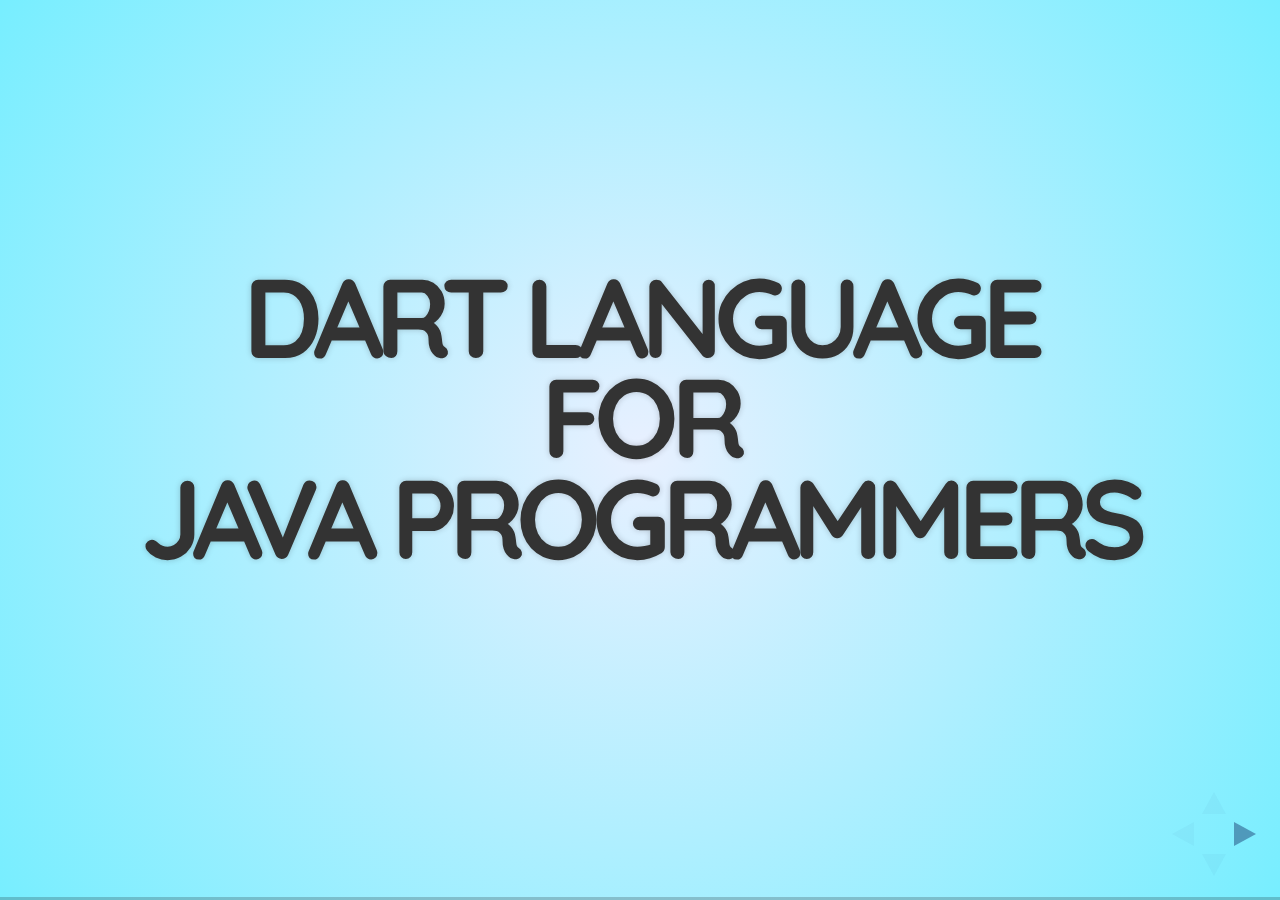
==== Dart-1.0/index.html @ 80631c8d "Group slides in common repository" ====
<!doctype html>
<html lang="en">

	<head>
		<meta charset="utf-8">

		<title>Dart language for Java programmers</title>

		<meta name="description" content="A presentation of the Dart language aimed at Java programmers">
		<meta name="author" content="Philippe Lhoste">

		<meta name="apple-mobile-web-app-capable" content="yes" />
		<meta name="apple-mobile-web-app-status-bar-style" content="black-translucent" />

		<meta name="viewport" content="width=device-width, initial-scale=1.0, maximum-scale=1.0, user-scalable=no">

		<link rel="stylesheet" href="../_Reveal/css/reveal.css">
		<link rel="stylesheet" href="../_Reveal-PLS/sky.css" id="theme">

		<!-- For syntax highlighting -->
		<link rel="stylesheet" href="../_Reveal-PLS/github.css">

		<!-- If the query includes 'print-pdf', use the PDF print sheet -->
		<script>
			document.write( '<link rel="stylesheet" href="../_Reveal/css/print/' + ( window.location.search.match( /print-pdf/gi ) ? 'pdf' : 'paper' ) + '.css" type="text/css" media="print">' );
		</script>

		<!--[if lt IE 9]>
		<script src="../_Reveal/lib/js/html5shiv.js"></script>
		<![endif]-->
	</head>

	<body>

		<div class="reveal">

			<!-- Any section element inside of this container is displayed as a slide -->
			<div class="slides">

<section data-markdown><script type="text/template">
# Dart&nbsp;language<br/>for<br/>Java&nbsp;programmers
</script></section>

				<section>

<section data-markdown><script type="text/template">
## First Contact
</script></section>

<section data-markdown><script type="text/template">
### A sample class
````dart
/** An employee is a Person with an enterprise id, a department and a salary. */
class Employee extends Person implements HasId
{
  String id;
  Department department = Department.ACCOUNTING;
  int salary = Salary.MINIMUM;

  Employee(String name, String id) { this.name = name; this.id = id; }

  @override String getId() { return id; }
  int getSalary() { return salary; }
  Department getDepartment() { return department; }

  Employee setSalary(int salary)
  {
    if (salary < Salary.MINIMUM)
      this.salary = Salary.MINIMUM;
    else
      this.salary = salary;
    return this;
  }
  Employee setDepartment(Department department) { this.department = department; return this; }
  Employee changeSalary(int amount) { setSalary(salary + amount); return this; }

  @override String toString() { return name + " " + salary.toString() + " " + department.toString(); }
}
````
</script></section>

<section data-markdown><script type="text/template">
##### Used as:
````dart
Employee employee = new Employee("John J", "H2G2-42");
employee.setSalary(1500).setDepartment(Department.DEVELOPMENT);
print(employee);
employee.setDepartment(Department.ACCOUNTING).changeSalary(1000);
print(employee);
````
This looks like a Java class, but it is actually Dart code!

But there is more in Dart, we can see a more idiomatic version of this class, less verbose.
</script></section>

<section data-markdown><script type="text/template">
### An idiomatic Dart class
````dart
/// An employee is a [Person] with an enterprise id, a [Department] and a salary.
class Employee extends Person implements HasId
{
  String id;
  Department department;
  int _salary; // Now hidden behind getters and setters

  // id is automatically assigned, name is transmitted to super-class's constructor
  Employee(String name, this.id) : super.named(name);

  // Define getters and setters for salary. Still accessed as e.salary.
  int get salary => _salary;
  set salary(int s) => _salary = s < Salary.MINIMUM ? Salary.MINIMUM : s;
  // This one calls the setter behind the scene!
  void changeSalary(int amount) { salary += amount; }

  // String interpolation
  @override String toString() => "$name $salary $department";
}
````
</script></section>

<section data-markdown><script type="text/template">
##### Used as:
````dart
Employee employeeI = new Employee("John I", "H2G2-42");
employeeI ..salary = 1500 ..department = Department.DEVELOPMENT;
print(employeeI);
employeeI ..department = Department.ACCOUNTING ..changeSalary(1000);
print(employeeI);
````

As you can see, Dart code is smaller, avoiding lot of boilerplate code.
</script></section>

<section data-markdown><script type="text/template">
#### Classes used in the above code
````dart
abstract class HasId { String id; } // Interface definition. Automatically defines the accessors

class Person { final String name; Person.named(this.name); } // Named constructor

class Salary { static const int MINIMUM = 2000; } // Compile-time constant

class Department // Close of a Java enum
{
  final String name;

  static const Department DEVELOPMENT = const Department("development");
  static const Department ACCOUNTING = const Department("accounting");

  const Department(this.name); // Const constructor allows to build compile-time constant objects

  @override String toString() => name;
}
````
</script></section>

				</section>

				<section>

<section data-markdown><script type="text/template">
## Introduction
</script></section>

<section data-markdown><script type="text/template">
#### History
The Dart language has been created by Google in 2011 to help creating structured Web applications.

It aims to address the limitations and frustrations of the JavaScript language.
Its design is strongly inspired by Java with syntax goodies added in.

It just reached the version 1.0 (November 2013), implying a stabilization of syntax and features.
</script></section>

<section data-markdown><script type="text/template">
#### Typing
Dart can be strongly typed, allowing good tool support. It can be run on a specific VM or it can be compiled (or, rather, transcripted) to JavaScript, allowing to run it in any Web browser.

On the VM, it is in *checked mode*, with strong type checking.

Translated to JS, it is in *production mode*, as weakly typed as this language.

The former is faster and allows debugging and checks, like asserts; the latter is faster than pure JavaScript and runs on all browsers. Checked mode (on the VM) allows to make command-line and server-side Dart applications.

Typing is optional, even in checked mode (dynamic typing), giving the advantages of quick development of dynamic languages.
</script></section>

<section data-markdown><script type="text/template">
#### Why these slides?
The [DartLang.org](https://www.dartlang.org/) site offers a nice, detailed tour of the language. Some examples here come from there...

Since Dart took lot of features from Java, I did a shorter tour, skimming over identical features in both languages. I concentrate on the differences and improvements offered by Dart.
</script></section>

<section data-markdown><script type="text/template">
#### Is GWT condemned?
Dart is:

- Created by Google;
- Strongly typed and object-oriented;
- Looking like Java;
- Converted to JavaScript;
- Made to create advanced Web applications.
</script></section>

<section data-markdown><script type="text/template">
##### Dart vs. GWT
The language and goals are close of those of GWT, so GWT developers wondered if the latter will be abandoned in favor of Dart.

Google told that GWT was used inside the company's projects, and unlikely to disappear.

GWT mostly aims at Java programmers not wanting to learn a new language, so Dart covers a different ground.

Note there is a DWT project porting GWT to the Dart language...
</script></section>

<section data-markdown><script type="text/template">
#### Dart popularity

Dart is still a young language, but followed by numerous developers, lot of them contributing packages to the official repository.

Google+ accounts: Dart is followed by 50,000+ persons, Dartisans by nearly 5,000 persons and the French account Dartlang [FR] by nearly 2,000 persons.

GWT uses it for its client relation tracking and Google Elections.
</script></section>

				</section>

				<section>

<section data-markdown><script type="text/template">
## Base syntax,<br/>common ground
</script></section>

<section data-markdown><script type="text/template">
### Comments

Line comments and block comments are identical to Java ones.

No comments...
</script></section>

<section data-markdown><script type="text/template">
### Variable declaration and assignment
````dart
String str = "foo";
int value;
value = 42;
````
Declaration with default value or explicit initialization, assignment, all familiar...
The semi-colons are mandatory.

The difference reside in the list of types. The classical numerical types, booleans, strings, collections, and classes are there.
Array indexes start at 0. Strings are immutable.

Expressions combine them and result in a value. All the classical arithmetic and boolean (binary & logical) operators are usable, with some additional ones detailed later.

Variables can be declared `final`, making them immutable (they cannot be re-assigned).
</script></section>

<section data-markdown><script type="text/template">
### Functions
````dart
int square(int x) { return x * x; }
````
Familiar, again, but there is more in Dart!
</script></section>

<section data-markdown><script type="text/template">
### Conditionals and loops

The full stuff is there: `if` and `else`, `for` loop, `while` and `do ... while`, `switch` and `case`, `break` and `continue` (they can take a label).

Dart also manages exceptions with `try / catch / finally`.
</script></section>

<section data-markdown><script type="text/template">
### Classes and interfaces

Dart use the Java syntax for classes.. They can be abstract. Interfaces are made of function signatures. Classes can implement one or more interfaces and can extend one class. They can use generic types, with same base syntax as Java.

A constructor can call another with `this()` and can call the parent's constructor with `super()`. Constructors are not inherited. They automatically call the parameterless super constructor.
Overridden methods can be marked with the `@override` annotation (lowercase!).

The `static` keyword can be used to make class-scoped variables and functions.
</script></section>

				</section>

				<section>

<section data-markdown><script type="text/template">
## Differences<br/>and improvements
</script></section>

<section data-markdown><script type="text/template">
### Comments

Block comments can be nested.

Dart supports the documentation comments, in the classical `/** ...  */` form, but also as line comments: `/// ...`.

Documentation comments use the Markdown syntax. Square braces [likeThis] can be used to create references to code entities.
</script></section>

<section data-markdown><script type="text/template">
### Variables

In variable declarations, type is optional. It can be replaced with the `var` keyword. Which can itself be replaced with the `final` or `const` keywords. In this case, in checked mode, the variable has an inferred, `dynamic` type. These modifiers can be added before an explicit type: `final` variables can be set only once, `const` variables are compile-time constants. Class-level constants must be declared `static`, ie. they cannot be instance variables.

Style guide recommends to use `var` for local (small scope) variables.

Dart doesn't have visibility keywords (private, protected) but a variable whose name starts with underscore (_) is private to its library.
</script></section>

<section data-markdown><script type="text/template">
### Identifiers

Unlike Java, but like JavaScript, Dart puts all identifiers at the same level: you cannot have a class, a function and a variable with the same name in the same scope.

This means you cannot have function overloading (same name, different parameter list).
</script></section>

				</section>

<section>

<section data-markdown><script type="text/template">
### Types

All types in Dart are classes, extending the `Object` super-class (including `int`, `bool`, etc.). This means that their default value is always `null`.

Dart has some base, built-in types, all with a literal representation.
</script></section>

<section data-markdown><script type="text/template">
#### Numbers

Can be `int` or `double`, both being sub-types of `num`. An `int` literal is a series of digits. Hexadecimal notation is supported. Big ints are supported out of the box (no special type).

Doubles are 64-bit numbers. A `double` literal is made of digits with a decimal point, supporting the scientific notation: `5.4e9`.
</script></section>

<section data-markdown><script type="text/template">
#### Booleans

Have the type `bool`, with literals being `true` or `false`.
Actually, these are the only two objects of this type.

In production mode, all objects can be seen as booleans, but only `true` is true, all other values are false.

In checked mode, using non-booleans where one is expected throws an exception. In production mode, non-booleans are coerced into boolean values.
</script></section>

<section data-markdown><script type="text/template">
#### Strings

Have the `String` type. These are Unicode (UTF-16) strings, literals can be delimited with either single or double quotes, with classical backslash escapes, including Unicode escape sequences.

A `r` (raw) prefix disables escapes and substitutions.

Tripled quotes can delimit multiline strings.
</script></section>

<section data-markdown><script type="text/template">
#### String operations

Adjacent string literals are concatenated. Strings can be concatenated with the `+` operator too. It is safe to compare strings with `==`.

Characters of a string (actually substrings) are accessible by treating them like arrays: `someString[index]`. Read-only: strings are immutable!
</script></section>

<section data-markdown><script type="text/template">
#### String interpolation

Strings literals can reference variables in the form of `$x` (x being a variable name) or `${x}` where x is an expression. These references are replaced at runtime with their value.
</script></section>

<section data-markdown><script type="text/template">
#### String examples

````dart
const NO_ESCAPE = r"Nothing\nCan Escape\u000AFrom Here!\n$notInterpolated";
final String MULTI_LINE = """
<-- Initial newline is ignored.
String interpolation is OK \u2661: $someVariable and ${2 * someVariable / 3}
Final newline is included -->
"""
"This string is added to the previous literal!";
````
</script></section>

<section data-markdown><script type="text/template">
#### Lists

Are extensible arrays, ordered group of objects. They have the same syntax as Java's arrays (0-based, indexing, .length) but literals look like JavaScript:
````dart
var list = [ 1, 3, 5, 7 ];
````
A list declared as
````dart
var list = new List(5);
````
has a fixed size.
</script></section>

<section data-markdown><script type="text/template">
#### Maps

Associate keys and values. Literals and access are in JavaScript style:
````dart
var stuff = { 'a': "one", 'b': "two" };
stuff['c'] = "three";
assert(stuff['d'] == null);
assert(stuff.length == 3);

// Typing a literal with generics
Map<String, Person> people = <String, Person>{};
````
</script></section>

<section data-markdown><script type="text/template">
#### Symbols

Represent operators or identifiers declared in the program, even after minification.

Literals are `#identifier_name`
</script></section>

</section>

<section>

<section data-markdown><script type="text/template">
### Operators

Beside the classical C-like operators, Dart offers some new ones.
</script></section>

<section data-markdown><script type="text/template">
`~/` divides two numbers, returning an integer result.

`as` casts a type to another.
````dart
(somebody as Person).firstName = "John"; // Throws an exception if somebody cannot be cast!
````
`is` is true if the object has the specified type.
````dart
if (somebody is Person) ...
````
`is!` is false if the object has the specified type.
````dart
if (somebody is! Person) alert();
````
</script></section>

<section data-markdown><script type="text/template">
`.` is the classical member access.

`..` is a cascade operator, allowing to perform multiple operations on the members of a single object.
````dart
person..eats("at Joe's")..sleeps("tonight");
````
is equivalent to
````dart
person.eats("at Joe's"); person.sleeps("tonight");
````
without the need to explicitly return `this` on these methods.
</script></section>

<section data-markdown><script type="text/template">
Dart allows to redefine operators for custom types (classes). In this case, the left-hand operand type defines the operator. This allows, for example, to define arithmetic for vector or matrix classes.
See the Class section for details.
</script></section>

</section>

<section>

<section data-markdown><script type="text/template">
### Control flow statements

As seen, the classical control flow statements are supported.
</script></section>

<section data-markdown><script type="text/template">
#### For loop

Beside the numerical `for` loop, `Iterable` classes (`List`, `Set`, etc.) support the `for in` iteration:
````dart
for (var item in collection) { doStuffWith(item); }
````
Iterables also have the `forEach()` method taking a function as parameter. See the Function section.
</script></section>

<section data-markdown><script type="text/template">
#### Assert

The `assert` statement throws an exception (`AssertionError`) if its parameter is false. They work only in checked mode, they are ignored (stripped out) in production mode.
````dart
assert(param != null);
assert(number >= 1 && number <= 100);
````
</script></section>

<section data-markdown><script type="text/template">
#### Switch / case

The `switch` statement compare integers, strings or compile-time constants (of exactly same class) using the `==` operator (must not be overridden).

Each non-empty `case` clause *must* end with a breaking statement, generally `break`, but it can also be `return`, `continue` or `throw`.

Only empty `case` clauses can fall-through. An explicit fall-through can be done with a `continue` statement with a label. A local variable defined in a `case` clause has its scope limited to the clause (no need to enclose it in braces).
</script></section>

<section data-markdown><script type="text/template">
##### Switch / case example
````dart
switch (state)
{
  case 'START':
    state = 'RUNNING';
    break; // OK
  case 'RUNNING':
    run();
    // Error here!
  case 'RUNNING_SPECIAL_CASE':
    var foo = getInformation(); // Local variable with scope limited to this case
    processSpecialCase(foo);
    break;
  case 'SPECIAL1': // OK here
  case 'SPECIAL2':
    manageSpecialCases(state);
    continue toClosed; // Explicit fall-through
toClosed:
  case 'CLOSED':
    dispose();
    return;
  default: // Catch-all clause
    throw "Illegal state!";
}
````
</script></section>

<section data-markdown><script type="text/template">
### Exceptions

Exception mechanism is similar to the one in Java, except there is no checked exceptions: you are not required to catch them.

Dart provides `Exception` and `Error` types (and subtypes) that you can extend but actually you can throw any non-null object as exception!
</script></section>

<section data-markdown><script type="text/template">
##### Exception example
````dart
try
{
  doStuffThrowingExceptions();
}
on IllegalArgumentException catch (e)
{
  // Use the e exception object
}
on IllegalStateException
{
  // When you don't need the object
}
on Exception catch(e)
{
  // Catch all other Exception subtypes
  rethrow; // Let the upper level to catch it
}
catch (any)
{
  // Catch all other objects than could have been thrown
}
````
</script></section>

</section>

<section>

<section data-markdown><script type="text/template">
### Functions

These are important in Dart, and have many syntax goodies.

Base syntax looks like:
````dart
void doStuff(int number) { print("I do stuff with $number."); }
````
In this form, types can be omitted but style guide recommends to put them.

For simple functions, a shorthand syntax is available:
````dart
doStuff(number) => print("I do stuff with $number.");
present(person) => "My name is ${person.name}";
````
Types can be added but style guide recommends to omit them...

There can be only one expression (not a statement) after the `=>`.
Note that void functions still return null, so a call of them is an expression.
</script></section>

<section data-markdown><script type="text/template">
#### Functions (con't)

Dart doesn't have functions with variable number of arguments, but it is easy to replace with a list literal.

As seen, Dart functions cannot be overloaded (same name, different parameters) but its optional parameters features (see below) compensates for this.

All functions return a value. If no return value is specified, it returns a `null`.
</script></section>

<section data-markdown><script type="text/template">
#### Optional parameters

As seen, functions are not polymorphic (no function overloading). You cannot have both `foo(int x)` and `foo(int x, int y)` (nor `foo(String s)`). But functions can have optional parameters after the required ones.

These optional parameters are either positional or named. Both forms accept default values, which must be compile-time constants (defined with `const`).
</script></section>

<section data-markdown><script type="text/template">
#### Named optional parameters
Named optional parameters are defined between soft braces:
````dart
void setFlags({ bool bold, bool hidden }) { ... }
````
and they can have default values:
````dart
void setFlags({ bool bold: false, bool hidden: false }) { ... }
````
They are called as:
````dart
setFlags(bold: true); // bold is true, hidden is false
````
</script></section>

<section data-markdown><script type="text/template">
#### Positional optional parameters

Positional optional parameters are defined between square brackets:
````dart
String build(String one, [ String two, String three ])
{
  String result = "Making $one";
  if (two != null)
  {
    result = "$result with $two";
    if (three != null)
    {
      result = "$result and even with $three";
    }
  }
  return result;
}
````
called as:
````dart
build("First"); // ==> Making First
build("First", "Second"); // ==> Making First with Second
build("First", "Second", "Third"); // ==> Making First with Second and even with Third
````
</script></section>

<section data-markdown><script type="text/template">
#### Positional optional parameters (con't)

Positional parameters can have default values too:
````dart
String build(String one, [ String two = "second one", String three ])
{
  // idem
}
````
</script></section>

<section data-markdown><script type="text/template">
#### main()

All Dart apps have a top-level `main()` function, entry point to the application. It returns `void` and has an optional `List<String>` parameter for command-line arguments.
</script></section>

<section data-markdown><script type="text/template">
#### Functions as first-class objects

Functions are first-class objects, ie. they can be assigned to a variable, passed as function parameter, stored in a collection, etc.

Functions can be defined inside another function. They can be named (declaring a final variable with that name) or anonymous.
</script></section>

<section data-markdown><script type="text/template">
#### First-class objects: example
````dart
void bar({ int x, int y })
{
  toString(v) { return v == null ? '' : v.toString(); }

  if (x != null || y != null)
  {
    print("bar: ${toString(x)} and ${toString(y)}");
  }
}

void jaPrint(String word)
{
  print("ja" + word);
}
var list = [ "I", "am", "a", "robot" ];
list.forEach(jaPrint); // Here is the forEach mentioned above!

var foo = jaPrint;
foo("renaming");

var onTheFly = (message) => "Speak up: ${message.toUpperCase()}!";
print(onTheFly("important sentence"));
````
An anonymous function is made with a parameter list (can be empty), followed by `=>` and an expression.
</script></section>

<section data-markdown><script type="text/template">
#### Lexical closures

A *closure* is a function object that has access to variables in its lexical scope, even when the function is used outside of its original scope.
````dart
Function prefixerMaker(String prefix)
{
  prefixer(String word)
  {
    return prefix + word;
  }
  return prefixer;
}

main()
{
  var prefixer1 = prefixerMaker('ja');
  var prefixer2 = prefixerMaker('doh-');

  assert(prefixer1("pan") == "japan");
  assert(prefixer2("Omer") == "doh-Omer");
}
````
The `prefixer()` closes over the `prefix` parameter, it is associated with its value when it is returned.
</script></section>

<section data-markdown><script type="text/template">
#### Closures over for-loop

Functions can also close over the iteration variables of a for loop, as if they were function parameters.
````dart
var closures = [];
for (int i = 1, j = 100; i < 5; i++, j -= 10)
{
	closures.add((v) => j + i * v);
}
for (var f in closures)
{
	print(f(3));
}
````
Prints out 103, 96, 89, 82
</script></section>

</section>

<section>

<section data-markdown><script type="text/template">
### Classes, interfaces, and more

Functions and data in a class are members of the class and are called *methods* and *instance variables*.

When a class provides a constant constructor, we can create  a compile-time constant instance using `const` instead of `new`.
````dart
var p = const Vector(1, 2);
````
Such constant can be used as default parameter. Their instance is unique:
````dart
var q = const Vector(1, 2);
assert(identical(p, q)); // Same instance
````
</script></section>

<section data-markdown><script type="text/template">
#### Instance variables

As seen, instance variables are always public. But actually, they generate an implicit *getter* method. Non-final instance variables also generate an implicit *setter* method. When needed, these accessors can be overridden.
</script></section>

<section data-markdown><script type="text/template">
#### Constructors

The classical form of constructors is supported:
````dart
class Point
{
  int x;
  int y;

  Point(int x, int y)
  {
    this.x = x;
    this.y = y;
  }
}
````
As in Java, the style guide recommends using `this` only to disambiguate variable names.
</script></section>

<section data-markdown><script type="text/template">
##### Initialization constructors

Since this pattern is very common, Dart made a shortcut for it:
````dart
class Point
{
  int x;
  int y;

  Point(this.x, this.y);
}
````
</script></section>

<section data-markdown><script type="text/template">
##### Constructor overloading

As seen, Dart doesn't allow function overloading, so it provides named constructors for alternatives:
````dart
class Point
{
  int x;
  int y;

  Point(this.x, this.y);

  Point.fromJson(Map json)
  {
    x = json['x'];
    y = json['y'];
  }
}
````
</script></section>

<section data-markdown><script type="text/template">
##### Constructors with init list

A constructor can set instances variables before the constructor body runs, by using an initialization list:
````dart
class Point
{
  int x;
  int y;

  Point(this.x, this.y);

  Point.fromJson(Map json) : x = json['x'], y = json['y']
  {
    otherInit();
  }
}
````
</script></section>

<section data-markdown><script type="text/template">
##### Calling other constructor

A constructor can call its parent's constructor:
````dart
class Point3D extends Point
{
  int z;

  Point3D(int x, int y, int z) : super(x, y)
  {
    this.z = z;
  }
}
````
and can just redirect to another constructor:
````dart
class Point
{
  int x;
  int y;

  Point(this.x, this.y);
  Point.onX(int x) : this(x, 0);
  Point.onY(int y) : this(0, y);
}
````
</script></section>

<section data-markdown><script type="text/template">
##### Const constructors

You can make compile-time constant objects by providing a `const` constructor.
````dart
class FixedPoint
{
  // Instance variables must be final
  final int x, y;

  const FixedPoint(this.x, this.y);

  static final FixedPoint origin = const FixedPoint(0, 0);
}
````

They are created by using `const` instead of `new`.
````dart
var p = const FixedPoint(1, 2);
````
Such constants can be used as default value for optional parameters. Identical constants are the same object:
````dart
var q = const FixedPoint(1, 2);
assert(identical(p, q)); // Same instance
assert(identical(const FixedPoint(0, 0), FixedPoint.origin));
````
</script></section>

<section data-markdown><script type="text/template">
##### Factory constructors

The `factory` keyword allows implementing a constructor that might create a new instance, or might instead return an instance from a cache, an instance of a subtype, etc.
</script></section>

<section data-markdown><script type="text/template">
##### Factory constructor example
````dart
class Logger
{
  final String name;

  // _cache is library-private, thanks to the _ in front of its name.
  static final Map<String, Logger> _cache = <String, Logger>{};

  Logger._internal(this.name);

  factory Logger(String name)
  {
    if (_cache.containsKey(name))
      return _cache[name];

    final logger = new Logger._internal(name);
    _cache[name] = logger;
    return logger;
  }

  void log(String msg) { print(msg); }
}

var logger = new Logger('UI');
logger.log("Something happened!");
````
</script></section>

<section data-markdown><script type="text/template">
#### Methods

As in Java, instance methods can access instance variables and `this`.

Methods cannot be overloaded, but can override an inherited method.
</script></section>

<section data-markdown><script type="text/template">
#### Accessors

As seen, when we access an instance variable, we do it via implicit accessors. They can be made explicit with the `get` and `set` keywords.
````dart
class Product
{
  float price;
}
````
`Product`'s variable is accessed directly:
````dart
product.price = 42;
print("${product.price} €");
````
</script></section>

<section data-markdown><script type="text/template">
#### Accessor definition

If, one day, we must check the value when setting it, or transform it before returning it, it can be done without change to the interface:
````dart
class Product
{
  static const num VAT = 0.196;
  num priceWithoutVAT;

  // Define a new calculated property
  num get price => priceWithoutVAT * (1 + VAT);
  set price(num p) => priceWithoutVAT = p / (1 + VAT);
}
````
and it is still accessed like: `product.price = 42;`

and we can use `product.priceWithoutVAT` too.
So `get` and `set` allows to define a new virtual property (only `get` is needed for a `final` variable).
</script></section>

<section data-markdown><script type="text/template">
#### Implicit interfaces

Actually, Dart doesn't have an `interface` keyword. Every class implicitly defines an interface containing all the instance members of the class (not only methods, but also instance variables, or actually their accessors).
````dart
class Animal
{
  String name;
  Animal(this.name);
  void speak() { print("$name produces a sound!"); }
  static const String type = "animal";
}

class Duck implements Animal
{
  String name; // Must be implemented!
  void speak() { print("$name quacks!"); } // This one too
  // The constructor isn't part of the interface; neither is the const.
}
````
</script></section>

<section data-markdown><script type="text/template">
#### Abstract classes

Like in Java, we can use the `abstract` keyword to define an abstract class that cannot be instantiated.

In an abstract class, instance methods (including getters and setters) can be abstract too, by putting a semi-colon instead of a method body.

Abstract classes with all abstract methods are equivalent to Java's interfaces.
</script></section>

<section data-markdown><script type="text/template">
#### Overridable operators

The following operators are overridable, ie. you can redefine them in a class, allowing to use the operator on instances of this class.
````
<   +   |   []
>   /   ^   []=
<=  ~/  &   ~
>=  *   <<  ==
-   %   >>
````
The corresponding assignment operators (like `+=`) are overridden as well.
</script></section>

<section data-markdown><script type="text/template">
##### Overridable operators example
````dart
class Vector
{
  final num x;
  final num y;

  const Vector(this.x, this.y);

  @override Vector operator +(Vector v) // Add two vectors
  {
    return new Vector(x + v.x, y + v.y);
  }

  @override Vector operator -(Vector v) // Subtract two vectors
  {
    return new Vector(x - v.x, y - v.y);
  }

  @override String toString() => "($x, $y)";
}
````
</script></section>

<section data-markdown><script type="text/template">
##### Overridable operators usage
````dart
final v1 = new Vector(1, 2);
final v2 = new Vector(5, 7);

assert(v1.x == 1 && v1.y == 2);
assert((v1 + v2).x == 6 && (v1 + v2).y == 9);
assert((v2 - v1).x == 4 && (v2 - v1).y == 5);
var subv = new Vector(3.14, 2.71);
subv -= v1;
print("Overridden minus on vector: $subv");
````
</script></section>

<section data-markdown><script type="text/template">
#### Mixins

Mixins are a way to inject behavior into classes without relying on inheritance.

A mixin is a class not extending anything (except `Object`, of course), without declared constructors and without calls to `super`.

A class can use one or several mixins declared after the `with` keyword. Then the methods and variables defined in the mixin(s) become part of the class, as if imported.
</script></section>

<section data-markdown><script type="text/template">
````dart
abstract class NameBrick { String name; } // Mixin. abstract is not mandatory but makes sense...

abstract class HumanNameBrick // Mixin
{
  String firstName, middleName, lastName;

  String get fullName => "$firstName ${middleName == null ? '' : '$middleName '}$lastName";
}

abstract class AddressBrick // Mixin
{
  String addressLine1, addressLine2;
  String postalCode, city, country;

  String get formattedAddress => """
$addressLine1${addressLine2 == null ? '' : '\n$addressLine2'}
$postalCode $city - $country""";
}

abstract class CompanyEntity { String officialId; CompanyEntity(this.officialId); } // Base brick...
````
</script></section>

<section data-markdown><script type="text/template">
````dart
class Company extends CompanyEntity with NameBrick, AddressBrick  // The class must extend another to use a mixin
{
  Company(String officialId, String name) : super(officialId)
  {
    this.name = name;
  }

  @override String toString() => "Company $name (id: $officialId)";
}

class Person extends Object with HumanNameBrick, AddressBrick  // The class to extend can be Object!
{
  Person(String firstName, String lastName)
  {
    this.firstName = firstName;
    this.lastName = lastName;
  }

  @override String toString() => "My name is $lastName, $fullName.";
}
````
</script></section>

<section data-markdown><script type="text/template">
Usage:
````dart
Person p1 = new Person(25, "Demi", "Lees");
p1..addressLine1 = "Hollywood Drive" ..postalCode = "4651"
    ..city = "Los Angeles" ..country = "USA";
Person p2 = new Person(52, "Robert", "Patterson") ..middleName = "Hugh";

print(p1); print(p1.formattedAddress);
print(p2);

Company c = new Company("42-31415", "Roundabout Ltd");
c..addressLine1 = "Muholland Drive" ..postalCode = "4670"
    ..city = "Hollywood" ..country = "USA";
print(c); print(c.formattedAddress);
````
</script></section>

<section data-markdown><script type="text/template">
As you can see, the address is now fully part of both classes.

It favors composition over inheritance: a class can use several mixins, in a "has a" relation instead of "is a", but with a tighter integration than referencing a class: we can use `p1.formattedAddress` directly instead of `p1.address.formattedAddress`, for example.

This addresses the main issue of composition in Java where we have to write lot of boilerplate code to expose the methods of the inner classes as methods of the wrapper class.

Note: a mixin can define and use an abstract method, which is then defined in the class mixing it in.
</script></section>

<section data-markdown><script type="text/template">
#### Static variables and methods

As in Java, static variables (class variables) are useful for class-wide state and constants. They are not initialized until they are used (lazy initialization).

Static methods (class methods) are actually independent of their class (they have no access to `this`) and thus can be replaced with top-level functions.
Static methods can be used as compile-time constants.
</script></section>

<section data-markdown><script type="text/template">
#### Generics

The syntax is similar that the Java one, but the implementation is quite different: generics are always covariant, and they are reified, ie. their type is kept at runtime.
</script></section>

</section>

<section>

<section data-markdown><script type="text/template">
### Libraries

Dart comes with a number of libraries and you can define your own. Actually, every Dart app is a library.
Libraries can be distributed using packages.
</script></section>

<section data-markdown><script type="text/template">
#### Using libraries

The namespace of a library can be used in the scope of another library (or app), by using the `import` directive.

Examples:
````dart
import 'dart:html'; // Used in many Web apps
import 'package:userDefinedLib/utils.dart';
import 'sameFolder.dart';
````
`import` wants a URI specifying the library. All built-in libraries use the special `dart:` scheme. Other libraries can use a file system path or the `package:` scheme. The later specifies libraries provided by a package manager such as the `pub` tool.
</script></section>

<section data-markdown><script type="text/template">
##### Library prefix
To avoid potential conflicts (two libraries using the same identifier), you can specify a prefix on one or both libraries. For example, if you use two libraries defining the very common name `Node`, one can be prefixed:
````dart
import 'package:lib1/lib1.dart';
import 'package:lib2/lib2.dart' as other;

var node1 = new Node(); // Use Node from lib1
var node2 = new other.Node(); // Use Node from lib2
````
</script></section>

<section data-markdown><script type="text/template">
##### Partial library import
You can also import only part of a library:
````dart
import 'package:lib1/lib1.dart' show Node; // Import only Node
import 'package:lib2/lib2.dart' hide Node; // Import everything except Node
````
</script></section>

<section data-markdown><script type="text/template">
#### Defining libraries

To make your own library, you declare it with `library` and specify additional files with `part`.
````dart
library html_soup; // Declare this .dart file is a library named html_soup

import 'dart:hml'; // This library uses the HTML library

part 'parser.dart';
part 'query.dart';

// Main code here
````
In the `parser.dart` and the `query.dart` files:
````dart
part of html_soup;

// Code goes here
````
</script></section>

<section data-markdown><script type="text/template">
##### Library export
You can combine or re-package libraries by re-exporting part or all of them.
Example:
````dart
library foo;
yo() => print('Yo!');

// In another .dart file:
library bar;
import 'foo.dart';
export 'foo.dart' show yo; // Exposes yo() as it was its own

// When using the bar libary
import 'bar.dart';

yo(); // We can use the function defined in foo.dart
````
</script></section>

</section>

<section>

<section data-markdown><script type="text/template">
### Typedef

Functions are objects, of type `Function`. If you want more typing, indicating what are the parameter types and the return type, you need to use a typedef:
````dart
typedef int Comparator(Object a, Object b);
````
Thus, we can specify exactly the kind of function expected in a variable or parameter:
````dart
class SortedStuff
{
  Comparator comparator;

  SortedStuff(this.comparator);
}

int compare(Object a, Object b) => doTheComparison();

main()
{
  SortedStuff stuff = new SortedStuff(compare);
  assert(stuff.comparator is Function); // Still true
  assert(stuff.comparator is Comparator); // More precise
}
````
</script></section>

<section data-markdown><script type="text/template">
### Metadata (annotations)

Dart supports metadata, equivalent to Java's annotations, allowing to add information to code.
Notation is `@metadata` where `metadata` is a constant or a class with a constant constructor.

Dart has three built-in annotations: `@deprecated`, `@override` and `@proxy`.
</script></section>

<section data-markdown><script type="text/template">
#### Metadata creation

You can create your own metadata annotations. For example:
````dart
library todo;

class todo
{
  final String owner;
  final String task;

  const todo(this.owner, this.task);
}
````
Used as:
````dart
import 'todo.dart'

@todo('somebody', 'This should work!')
void muddleAround()
{
  trySomething();
}
````
</script></section>

<section data-markdown><script type="text/template">
#### Metadata usage

Metadata can appear before a library, class, typedef, type parameter, constructor, factory, function, field, parameter, or variable declaration and before an import or export directive.

This metadata can be used via introspection (`mirrors` library).
</script></section>

</section>

<section data-markdown><script type="text/template">
## Conclusion

The creators of the language admit themselves it is a plain old, a bit boring, language: it doesn't have new, exciting features like multiple return values (Lua), syntax sugar to make DSLs (Scala), advanced meta-programming (Nemerle) and similar.

Yet, it builds on a time-proved syntax, familiar to lot of developers, with some goodies to avoid verbosity, nice features like mixins and functions as first-class objects, and so on.

Its original goal to be supported natively in browsers was seen with skepticism, but the conversion to JS is effective, generating fast code!

So it is a very serious candidate for Web app dev., allowing coding in a safer, more robust way with excellent performance.
</script></section>

				<section data-background="BlueMoon.jpg">
					<h1>That's All Folk!</h1>
					<h3>by Philippe Lhoste</h3>
					<br/>
					<p style="text-align: center;">(It was the Dart Slides of the Moon...)</p>
				</section>

				<section>
<section data-markdown><script type="text/template">
Author: Philippe Lhoste &lt;PhiLho(a)GMX.net&gt; http://Phi.Lho.free.fr

Copyright (c) 2013 Philippe Lhoste / PhiLhoSoft
</script></section>

<section data-markdown><script type="text/template">
Playground...

----

# h1
## h2
### h3
#### h4
##### h5
###### h6
</script></section>
<section data-markdown><script type="text/template">
#### Testing highlight.js for Dart
````dart
library stuff;
import 'dart:mirrors';

/// Non-sense, pushing syntax to the limits, to stress syntax highlighter...
/// [Stuff] uses [variable] and [otherVariable] too.
abstract class Stuff extends Animal with NameBrick implements Product, Vector
{
	static int variable = 5, otherVariable = 6, z = 5;
	static var sym = #someSymbol;
	// $ is legal in identifiers, like in Java (and not recommended, like in Java!)
	String a$_ = "foo-${symbolToString(sym)}\"$z bar, and ${addFrenchQuotes('I am French')}";
	String _$b = 'bar\$\'foo${otherVariable * 7}', b_$ = "";
	final String $c_1 = """line one\"""
$variable$otherVariable -#- ${4 * variable / 3} - line two""";
	final String $c_2 = '''One\'''
\u2661 line with Unicode \u000ATwo''';
	static const String d$d = r"d$z.f\" r'm${not interpolation}m';

	/* A constructor /* Non /**/ comment */ Nesting /***/ block /****/ comments! */
	Stuff(this._$b, this.d$d) : super('Natural');
	/** This creates a default [Stuff] object. */
	Stuff.defaultObject() : this(3.14.toString(), 42.toString());

	static String addFrenchQuotes(String input) { return "« $input »"; }
	static String symbolToString(Symbol s) { return MirrorSystem.getName(s); }

	@override toString() => a$_ + d$d;
}
````
</script></section>
				</section>
			</div>

		</div>

		<script src="../_Reveal/lib/js/head.min.js"></script>
		<script src="../_Reveal/js/reveal.js"></script>

		<script>

			// Full list of configuration options available here:
			// https://github.com/hakimel/reveal.js#configuration
			Reveal.initialize({
				width: 1000,
				height: 730,

				controls: true,
				progress: true,
				history: true,
				center: true,

				theme: Reveal.getQueryHash().theme, // available themes are in /css/theme
				transition: Reveal.getQueryHash().transition || 'default', // default/cube/page/concave/zoom/linear/fade/none

				// Parallax scrolling
				// parallaxBackgroundImage: 'https://s3.amazonaws.com/hakim-static/reveal-js/reveal-parallax-1.jpg',
				// parallaxBackgroundSize: '2100px 900px',

				// Optional libraries used to extend on reveal.js
				dependencies: [
					{ src: '../_Reveal/lib/js/classList.js', condition: function() { return !document.body.classList; } },
					{ src: '../_Reveal/plugin/zoom-js/zoom.js', async: true, condition: function() { return !!document.body.classList; } },
					{ src: '../_Reveal/plugin/notes/notes.js', async: true, condition: function() { return !!document.body.classList; } },
					{ src: '../_Reveal/plugin/markdown/marked.js', condition: function() { return !!document.querySelector( '[data-markdown]' ); } },
					{ src: '../_Reveal/plugin/markdown/markdown.js', condition: function() { return !!document.querySelector( '[data-markdown]' ); } },
					{ src: '../_Reveal-PLS/highlight.js', async: true, callback: function() { hljs.initHighlightingOnLoad(); } },
					{ src: '../_Reveal-PLS/java.js', async: true },
					{ src: '../_Reveal-PLS/javascript.js', async: true },
					{ src: '../_Reveal-PLS/dart.js', async: true },
				]
			});

		</script>

	</body>
</html>
---- _Reveal/css/reveal.css ----
/*!
 * reveal.js
 * http://lab.hakim.se/reveal-js
 * MIT licensed
 *
 * Copyright (C) 2015 Hakim El Hattab, http://hakim.se
 */
/*********************************************
 * RESET STYLES
 *********************************************/
html, body, .reveal div, .reveal span, .reveal applet, .reveal object, .reveal iframe, .reveal h1, .reveal h2, .reveal h3, .reveal h4, .reveal h5, .reveal h6, .reveal p, .reveal blockquote, .reveal pre, .reveal a, .reveal abbr, .reveal acronym, .reveal address, .reveal big, .reveal cite, .reveal code, .reveal del, .reveal dfn, .reveal em, .reveal img, .reveal ins, .reveal kbd, .reveal q, .reveal s, .reveal samp, .reveal small, .reveal strike, .reveal strong, .reveal sub, .reveal sup, .reveal tt, .reveal var, .reveal b, .reveal u, .reveal center, .reveal dl, .reveal dt, .reveal dd, .reveal ol, .reveal ul, .reveal li, .reveal fieldset, .reveal form, .reveal label, .reveal legend, .reveal table, .reveal caption, .reveal tbody, .reveal tfoot, .reveal thead, .reveal tr, .reveal th, .reveal td, .reveal article, .reveal aside, .reveal canvas, .reveal details, .reveal embed, .reveal figure, .reveal figcaption, .reveal footer, .reveal header, .reveal hgroup, .reveal menu, .reveal nav, .reveal output, .reveal ruby, .reveal section, .reveal summary, .reveal time, .reveal mark, .reveal audio, video {
  margin: 0;
  padding: 0;
  border: 0;
  font-size: 100%;
  font: inherit;
  vertical-align: baseline; }

.reveal article, .reveal aside, .reveal details, .reveal figcaption, .reveal figure, .reveal footer, .reveal header, .reveal hgroup, .reveal menu, .reveal nav, .reveal section {
  display: block; }

/*********************************************
 * GLOBAL STYLES
 *********************************************/
html, body {
  width: 100%;
  height: 100%;
  overflow: hidden; }

body {
  position: relative;
  line-height: 1;
  background-color: #fff;
  color: #000; }

/*********************************************
 * VIEW FRAGMENTS
 *********************************************/
.reveal .slides section .fragment {
  opacity: 0;
  visibility: hidden;
  -webkit-transition: all 0.2s ease;
          transition: all 0.2s ease; }
  .reveal .slides section .fragment.visible {
    opacity: 1;
    visibility: visible; }

.reveal .slides section .fragment.grow {
  opacity: 1;
  visibility: visible; }
  .reveal .slides section .fragment.grow.visible {
    -webkit-transform: scale(1.3);
        -ms-transform: scale(1.3);
            transform: scale(1.3); }

.reveal .slides section .fragment.shrink {
  opacity: 1;
  visibility: visible; }
  .reveal .slides section .fragment.shrink.visible {
    -webkit-transform: scale(0.7);
        -ms-transform: scale(0.7);
            transform: scale(0.7); }

.reveal .slides section .fragment.zoom-in {
  -webkit-transform: scale(0.1);
      -ms-transform: scale(0.1);
          transform: scale(0.1); }
  .reveal .slides section .fragment.zoom-in.visible {
    -webkit-transform: none;
        -ms-transform: none;
            transform: none; }

.reveal .slides section .fragment.fade-out {
  opacity: 1;
  visibility: visible; }
  .reveal .slides section .fragment.fade-out.visible {
    opacity: 0;
    visibility: hidden; }

.reveal .slides section .fragment.semi-fade-out {
  opacity: 1;
  visibility: visible; }
  .reveal .slides section .fragment.semi-fade-out.visible {
    opacity: 0.5;
    visibility: visible; }

.reveal .slides section .fragment.strike {
  opacity: 1; }
  .reveal .slides section .fragment.strike.visible {
    text-decoration: line-through; }

.reveal .slides section .fragment.current-visible {
  opacity: 0;
  visibility: hidden; }
  .reveal .slides section .fragment.current-visible.current-fragment {
    opacity: 1;
    visibility: visible; }

.reveal .slides section .fragment.highlight-red, .reveal .slides section .fragment.highlight-current-red, .reveal .slides section .fragment.highlight-green, .reveal .slides section .fragment.highlight-current-green, .reveal .slides section .fragment.highlight-blue, .reveal .slides section .fragment.highlight-current-blue {
  opacity: 1;
  visibility: visible; }

.reveal .slides section .fragment.highlight-red.visible {
  color: #ff2c2d; }

.reveal .slides section .fragment.highlight-green.visible {
  color: #17ff2e; }

.reveal .slides section .fragment.highlight-blue.visible {
  color: #1b91ff; }

.reveal .slides section .fragment.highlight-current-red.current-fragment {
  color: #ff2c2d; }

.reveal .slides section .fragment.highlight-current-green.current-fragment {
  color: #17ff2e; }

.reveal .slides section .fragment.highlight-current-blue.current-fragment {
  color: #1b91ff; }

/*********************************************
 * DEFAULT ELEMENT STYLES
 *********************************************/
/* Fixes issue in Chrome where italic fonts did not appear when printing to PDF */
.reveal:after {
  content: '';
  font-style: italic; }

.reveal iframe {
  z-index: 1; }

/** Prevents layering issues in certain browser/transition combinations */
.reveal a {
  position: relative; }

.reveal .stretch {
  max-width: none;
  max-height: none; }

.reveal pre.stretch code {
  height: 100%;
  max-height: 100%;
  -moz-box-sizing: border-box;
       box-sizing: border-box; }

/*********************************************
 * CONTROLS
 *********************************************/
.reveal .controls {
  display: none;
  position: fixed;
  width: 110px;
  height: 110px;
  z-index: 30;
  right: 10px;
  bottom: 10px;
  -webkit-user-select: none; }

.reveal .controls div {
  position: absolute;
  opacity: 0.05;
  width: 0;
  height: 0;
  border: 12px solid transparent;
  -webkit-transform: scale(0.9999);
      -ms-transform: scale(0.9999);
          transform: scale(0.9999);
  -webkit-transition: all 0.2s ease;
          transition: all 0.2s ease;
  -webkit-tap-highlight-color: rgba(0, 0, 0, 0); }

.reveal .controls div.enabled {
  opacity: 0.7;
  cursor: pointer; }

.reveal .controls div.enabled:active {
  margin-top: 1px; }

.reveal .controls div.navigate-left {
  top: 42px;
  border-right-width: 22px;
  border-right-color: #000; }

.reveal .controls div.navigate-left.fragmented {
  opacity: 0.3; }

.reveal .controls div.navigate-right {
  left: 74px;
  top: 42px;
  border-left-width: 22px;
  border-left-color: #000; }

.reveal .controls div.navigate-right.fragmented {
  opacity: 0.3; }

.reveal .controls div.navigate-up {
  left: 42px;
  border-bottom-width: 22px;
  border-bottom-color: #000; }

.reveal .controls div.navigate-up.fragmented {
  opacity: 0.3; }

.reveal .controls div.navigate-down {
  left: 42px;
  top: 74px;
  border-top-width: 22px;
  border-top-color: #000; }

.reveal .controls div.navigate-down.fragmented {
  opacity: 0.3; }

/*********************************************
 * PROGRESS BAR
 *********************************************/
.reveal .progress {
  position: fixed;
  display: none;
  height: 3px;
  width: 100%;
  bottom: 0;
  left: 0;
  z-index: 10;
  background-color: rgba(0, 0, 0, 0.2); }

.reveal .progress:after {
  content: '';
  display: block;
  position: absolute;
  height: 20px;
  width: 100%;
  top: -20px; }

.reveal .progress span {
  display: block;
  height: 100%;
  width: 0px;
  background-color: #000;
  -webkit-transition: width 800ms cubic-bezier(0.26, 0.86, 0.44, 0.985);
          transition: width 800ms cubic-bezier(0.26, 0.86, 0.44, 0.985); }

/*********************************************
 * SLIDE NUMBER
 *********************************************/
.reveal .slide-number {
  position: fixed;
  display: block;
  right: 15px;
  bottom: 15px;
  opacity: 0.5;
  z-index: 31;
  font-size: 12px; }

/*********************************************
 * SLIDES
 *********************************************/
.reveal {
  position: relative;
  width: 100%;
  height: 100%;
  overflow: hidden;
  -ms-touch-action: none;
      touch-action: none; }

.reveal .slides {
  position: absolute;
  width: 100%;
  height: 100%;
  top: 0;
  right: 0;
  bottom: 0;
  left: 0;
  margin: auto;
  overflow: visible;
  z-index: 1;
  text-align: center;
  -webkit-perspective: 600px;
          perspective: 600px;
  -webkit-perspective-origin: 50% 40%;
          perspective-origin: 50% 40%; }

.reveal .slides > section {
  -ms-perspective: 600px; }

.reveal .slides > section, .reveal .slides > section > section {
  display: none;
  position: absolute;
  width: 100%;
  padding: 20px 0px;
  z-index: 10;
  -webkit-transform-style: preserve-3d;
          transform-style: preserve-3d;
  -webkit-transition: -webkit-transform-origin 800ms cubic-bezier(0.26, 0.86, 0.44, 0.985), -webkit-transform 800ms cubic-bezier(0.26, 0.86, 0.44, 0.985), visibility 800ms cubic-bezier(0.26, 0.86, 0.44, 0.985), opacity 800ms cubic-bezier(0.26, 0.86, 0.44, 0.985);
          transition: -ms-transform-origin 800ms cubic-bezier(0.26, 0.86, 0.44, 0.985), transform 800ms cubic-bezier(0.26, 0.86, 0.44, 0.985), visibility 800ms cubic-bezier(0.26, 0.86, 0.44, 0.985), opacity 800ms cubic-bezier(0.26, 0.86, 0.44, 0.985);
          transition: transform-origin 800ms cubic-bezier(0.26, 0.86, 0.44, 0.985), transform 800ms cubic-bezier(0.26, 0.86, 0.44, 0.985), visibility 800ms cubic-bezier(0.26, 0.86, 0.44, 0.985), opacity 800ms cubic-bezier(0.26, 0.86, 0.44, 0.985); }

/* Global transition speed settings */
.reveal[data-transition-speed="fast"] .slides section {
  -webkit-transition-duration: 400ms;
          transition-duration: 400ms; }

.reveal[data-transition-speed="slow"] .slides section {
  -webkit-transition-duration: 1200ms;
          transition-duration: 1200ms; }

/* Slide-specific transition speed overrides */
.reveal .slides section[data-transition-speed="fast"] {
  -webkit-transition-duration: 400ms;
          transition-duration: 400ms; }

.reveal .slides section[data-transition-speed="slow"] {
  -webkit-transition-duration: 1200ms;
          transition-duration: 1200ms; }

.reveal .slides > section.stack {
  padding-top: 0;
  padding-bottom: 0; }

.reveal .slides > section.present, .reveal .slides > section > section.present {
  display: block;
  z-index: 11;
  opacity: 1; }

.reveal.center, .reveal.center .slides, .reveal.center .slides section {
  min-height: 0 !important; }

/* Don't allow interaction with invisible slides */
.reveal .slides > section.future, .reveal .slides > section > section.future, .reveal .slides > section.past, .reveal .slides > section > section.past {
  pointer-events: none; }

.reveal.overview .slides > section, .reveal.overview .slides > section > section {
  pointer-events: auto; }

.reveal .slides > section.past, .reveal .slides > section.future, .reveal .slides > section > section.past, .reveal .slides > section > section.future {
  opacity: 0; }

/*********************************************
 * Mixins for readability of transitions
 *********************************************/
/*********************************************
 * SLIDE TRANSITION
 * Aliased 'linear' for backwards compatibility
 *********************************************/
.reveal.slide section {
  -webkit-backface-visibility: hidden;
          backface-visibility: hidden; }

.reveal .slides > section[data-transition=slide].past, .reveal .slides > section[data-transition~=slide-out].past, .reveal.slide .slides > section:not([data-transition]).past {
  -webkit-transform: translate(-150%, 0);
      -ms-transform: translate(-150%, 0);
          transform: translate(-150%, 0); }

.reveal .slides > section[data-transition=slide].future, .reveal .slides > section[data-transition~=slide-in].future, .reveal.slide .slides > section:not([data-transition]).future {
  -webkit-transform: translate(150%, 0);
      -ms-transform: translate(150%, 0);
          transform: translate(150%, 0); }

.reveal .slides > section > section[data-transition=slide].past, .reveal .slides > section > section[data-transition~=slide-out].past, .reveal.slide .slides > section > section:not([data-transition]).past {
  -webkit-transform: translate(0, -150%);
      -ms-transform: translate(0, -150%);
          transform: translate(0, -150%); }

.reveal .slides > section > section[data-transition=slide].future, .reveal .slides > section > section[data-transition~=slide-in].future, .reveal.slide .slides > section > section:not([data-transition]).future {
  -webkit-transform: translate(0, 150%);
      -ms-transform: translate(0, 150%);
          transform: translate(0, 150%); }

.reveal.linear section {
  -webkit-backface-visibility: hidden;
          backface-visibility: hidden; }

.reveal .slides > section[data-transition=linear].past, .reveal .slides > section[data-transition~=linear-out].past, .reveal.linear .slides > section:not([data-transition]).past {
  -webkit-transform: translate(-150%, 0);
      -ms-transform: translate(-150%, 0);
          transform: translate(-150%, 0); }

.reveal .slides > section[data-transition=linear].future, .reveal .slides > section[data-transition~=linear-in].future, .reveal.linear .slides > section:not([data-transition]).future {
  -webkit-transform: translate(150%, 0);
      -ms-transform: translate(150%, 0);
          transform: translate(150%, 0); }

.reveal .slides > section > section[data-transition=linear].past, .reveal .slides > section > section[data-transition~=linear-out].past, .reveal.linear .slides > section > section:not([data-transition]).past {
  -webkit-transform: translate(0, -150%);
      -ms-transform: translate(0, -150%);
          transform: translate(0, -150%); }

.reveal .slides > section > section[data-transition=linear].future, .reveal .slides > section > section[data-transition~=linear-in].future, .reveal.linear .slides > section > section:not([data-transition]).future {
  -webkit-transform: translate(0, 150%);
      -ms-transform: translate(0, 150%);
          transform: translate(0, 150%); }

/*********************************************
 * CONVEX TRANSITION
 * Aliased 'default' for backwards compatibility
 *********************************************/
.reveal .slides > section[data-transition=default].past, .reveal .slides > section[data-transition~=default-out].past, .reveal.default .slides > section:not([data-transition]).past {
  -webkit-transform: translate3d(-100%, 0, 0) rotateY(-90deg) translate3d(-100%, 0, 0);
          transform: translate3d(-100%, 0, 0) rotateY(-90deg) translate3d(-100%, 0, 0); }

.reveal .slides > section[data-transition=default].future, .reveal .slides > section[data-transition~=default-in].future, .reveal.default .slides > section:not([data-transition]).future {
  -webkit-transform: translate3d(100%, 0, 0) rotateY(90deg) translate3d(100%, 0, 0);
          transform: translate3d(100%, 0, 0) rotateY(90deg) translate3d(100%, 0, 0); }

.reveal .slides > section > section[data-transition=default].past, .reveal .slides > section > section[data-transition~=default-out].past, .reveal.default .slides > section > section:not([data-transition]).past {
  -webkit-transform: translate3d(0, -300px, 0) rotateX(70deg) translate3d(0, -300px, 0);
          transform: translate3d(0, -300px, 0) rotateX(70deg) translate3d(0, -300px, 0); }

.reveal .slides > section > section[data-transition=default].future, .reveal .slides > section > section[data-transition~=default-in].future, .reveal.default .slides > section > section:not([data-transition]).future {
  -webkit-transform: translate3d(0, 300px, 0) rotateX(-70deg) translate3d(0, 300px, 0);
          transform: translate3d(0, 300px, 0) rotateX(-70deg) translate3d(0, 300px, 0); }

.reveal .slides > section[data-transition=convex].past, .reveal .slides > section[data-transition~=convex-out].past, .reveal.convex .slides > section:not([data-transition]).past {
  -webkit-transform: translate3d(-100%, 0, 0) rotateY(-90deg) translate3d(-100%, 0, 0);
          transform: translate3d(-100%, 0, 0) rotateY(-90deg) translate3d(-100%, 0, 0); }

.reveal .slides > section[data-transition=convex].future, .reveal .slides > section[data-transition~=convex-in].future, .reveal.convex .slides > section:not([data-transition]).future {
  -webkit-transform: translate3d(100%, 0, 0) rotateY(90deg) translate3d(100%, 0, 0);
          transform: translate3d(100%, 0, 0) rotateY(90deg) translate3d(100%, 0, 0); }

.reveal .slides > section > section[data-transition=convex].past, .reveal .slides > section > section[data-transition~=convex-out].past, .reveal.convex .slides > section > section:not([data-transition]).past {
  -webkit-transform: translate3d(0, -300px, 0) rotateX(70deg) translate3d(0, -300px, 0);
          transform: translate3d(0, -300px, 0) rotateX(70deg) translate3d(0, -300px, 0); }

.reveal .slides > section > section[data-transition=convex].future, .reveal .slides > section > section[data-transition~=convex-in].future, .reveal.convex .slides > section > section:not([data-transition]).future {
  -webkit-transform: translate3d(0, 300px, 0) rotateX(-70deg) translate3d(0, 300px, 0);
          transform: translate3d(0, 300px, 0) rotateX(-70deg) translate3d(0, 300px, 0); }

/*********************************************
 * CONCAVE TRANSITION
 *********************************************/
.reveal .slides > section[data-transition=concave].past, .reveal .slides > section[data-transition~=concave-out].past, .reveal.concave .slides > section:not([data-transition]).past {
  -webkit-transform: translate3d(-100%, 0, 0) rotateY(90deg) translate3d(-100%, 0, 0);
          transform: translate3d(-100%, 0, 0) rotateY(90deg) translate3d(-100%, 0, 0); }

.reveal .slides > section[data-transition=concave].future, .reveal .slides > section[data-transition~=concave-in].future, .reveal.concave .slides > section:not([data-transition]).future {
  -webkit-transform: translate3d(100%, 0, 0) rotateY(-90deg) translate3d(100%, 0, 0);
          transform: translate3d(100%, 0, 0) rotateY(-90deg) translate3d(100%, 0, 0); }

.reveal .slides > section > section[data-transition=concave].past, .reveal .slides > section > section[data-transition~=concave-out].past, .reveal.concave .slides > section > section:not([data-transition]).past {
  -webkit-transform: translate3d(0, -80%, 0) rotateX(-70deg) translate3d(0, -80%, 0);
          transform: translate3d(0, -80%, 0) rotateX(-70deg) translate3d(0, -80%, 0); }

.reveal .slides > section > section[data-transition=concave].future, .reveal .slides > section > section[data-transition~=concave-in].future, .reveal.concave .slides > section > section:not([data-transition]).future {
  -webkit-transform: translate3d(0, 80%, 0) rotateX(70deg) translate3d(0, 80%, 0);
          transform: translate3d(0, 80%, 0) rotateX(70deg) translate3d(0, 80%, 0); }

/*********************************************
 * ZOOM TRANSITION
 *********************************************/
.reveal .slides > section[data-transition=zoom], .reveal.zoom .slides > section:not([data-transition]) {
  -webkit-transition-timing-function: ease;
          transition-timing-function: ease; }

.reveal .slides > section[data-transition=zoom].past, .reveal .slides > section[data-transition~=zoom-out].past, .reveal.zoom .slides > section:not([data-transition]).past {
  visibility: hidden;
  -webkit-transform: scale(16);
      -ms-transform: scale(16);
          transform: scale(16); }

.reveal .slides > section[data-transition=zoom].future, .reveal .slides > section[data-transition~=zoom-in].future, .reveal.zoom .slides > section:not([data-transition]).future {
  visibility: hidden;
  -webkit-transform: scale(0.2);
      -ms-transform: scale(0.2);
          transform: scale(0.2); }

.reveal .slides > section > section[data-transition=zoom].past, .reveal .slides > section > section[data-transition~=zoom-out].past, .reveal.zoom .slides > section > section:not([data-transition]).past {
  -webkit-transform: translate(0, -150%);
      -ms-transform: translate(0, -150%);
          transform: translate(0, -150%); }

.reveal .slides > section > section[data-transition=zoom].future, .reveal .slides > section > section[data-transition~=zoom-in].future, .reveal.zoom .slides > section > section:not([data-transition]).future {
  -webkit-transform: translate(0, 150%);
      -ms-transform: translate(0, 150%);
          transform: translate(0, 150%); }

/*********************************************
 * CUBE TRANSITION
 *********************************************/
.reveal.cube .slides {
  -webkit-perspective: 1300px;
          perspective: 1300px; }

.reveal.cube .slides section {
  padding: 30px;
  min-height: 700px;
  -webkit-backface-visibility: hidden;
          backface-visibility: hidden;
  -moz-box-sizing: border-box;
       box-sizing: border-box; }

.reveal.center.cube .slides section {
  min-height: 0; }

.reveal.cube .slides section:not(.stack):before {
  content: '';
  position: absolute;
  display: block;
  width: 100%;
  height: 100%;
  left: 0;
  top: 0;
  background: rgba(0, 0, 0, 0.1);
  border-radius: 4px;
  -webkit-transform: translateZ(-20px);
          transform: translateZ(-20px); }

.reveal.cube .slides section:not(.stack):after {
  content: '';
  position: absolute;
  display: block;
  width: 90%;
  height: 30px;
  left: 5%;
  bottom: 0;
  background: none;
  z-index: 1;
  border-radius: 4px;
  box-shadow: 0px 95px 25px rgba(0, 0, 0, 0.2);
  -webkit-transform: translateZ(-90px) rotateX(65deg);
          transform: translateZ(-90px) rotateX(65deg); }

.reveal.cube .slides > section.stack {
  padding: 0;
  background: none; }

.reveal.cube .slides > section.past {
  -webkit-transform-origin: 100% 0%;
      -ms-transform-origin: 100% 0%;
          transform-origin: 100% 0%;
  -webkit-transform: translate3d(-100%, 0, 0) rotateY(-90deg);
          transform: translate3d(-100%, 0, 0) rotateY(-90deg); }

.reveal.cube .slides > section.future {
  -webkit-transform-origin: 0% 0%;
      -ms-transform-origin: 0% 0%;
          transform-origin: 0% 0%;
  -webkit-transform: translate3d(100%, 0, 0) rotateY(90deg);
          transform: translate3d(100%, 0, 0) rotateY(90deg); }

.reveal.cube .slides > section > section.past {
  -webkit-transform-origin: 0% 100%;
      -ms-transform-origin: 0% 100%;
          transform-origin: 0% 100%;
  -webkit-transform: translate3d(0, -100%, 0) rotateX(90deg);
          transform: translate3d(0, -100%, 0) rotateX(90deg); }

.reveal.cube .slides > section > section.future {
  -webkit-transform-origin: 0% 0%;
      -ms-transform-origin: 0% 0%;
          transform-origin: 0% 0%;
  -webkit-transform: translate3d(0, 100%, 0) rotateX(-90deg);
          transform: translate3d(0, 100%, 0) rotateX(-90deg); }

/*********************************************
 * PAGE TRANSITION
 *********************************************/
.reveal.page .slides {
  -webkit-perspective-origin: 0% 50%;
          perspective-origin: 0% 50%;
  -webkit-perspective: 3000px;
          perspective: 3000px; }

.reveal.page .slides section {
  padding: 30px;
  min-height: 700px;
  -moz-box-sizing: border-box;
       box-sizing: border-box; }

.reveal.page .slides section.past {
  z-index: 12; }

.reveal.page .slides section:not(.stack):before {
  content: '';
  position: absolute;
  display: block;
  width: 100%;
  height: 100%;
  left: 0;
  top: 0;
  background: rgba(0, 0, 0, 0.1);
  -webkit-transform: translateZ(-20px);
          transform: translateZ(-20px); }

.reveal.page .slides section:not(.stack):after {
  content: '';
  position: absolute;
  display: block;
  width: 90%;
  height: 30px;
  left: 5%;
  bottom: 0;
  background: none;
  z-index: 1;
  border-radius: 4px;
  box-shadow: 0px 95px 25px rgba(0, 0, 0, 0.2);
  -webkit-transform: translateZ(-90px) rotateX(65deg); }

.reveal.page .slides > section.stack {
  padding: 0;
  background: none; }

.reveal.page .slides > section.past {
  -webkit-transform-origin: 0% 0%;
      -ms-transform-origin: 0% 0%;
          transform-origin: 0% 0%;
  -webkit-transform: translate3d(-40%, 0, 0) rotateY(-80deg);
          transform: translate3d(-40%, 0, 0) rotateY(-80deg); }

.reveal.page .slides > section.future {
  -webkit-transform-origin: 100% 0%;
      -ms-transform-origin: 100% 0%;
          transform-origin: 100% 0%;
  -webkit-transform: translate3d(0, 0, 0);
          transform: translate3d(0, 0, 0); }

.reveal.page .slides > section > section.past {
  -webkit-transform-origin: 0% 0%;
      -ms-transform-origin: 0% 0%;
          transform-origin: 0% 0%;
  -webkit-transform: translate3d(0, -40%, 0) rotateX(80deg);
          transform: translate3d(0, -40%, 0) rotateX(80deg); }

.reveal.page .slides > section > section.future {
  -webkit-transform-origin: 0% 100%;
      -ms-transform-origin: 0% 100%;
          transform-origin: 0% 100%;
  -webkit-transform: translate3d(0, 0, 0);
          transform: translate3d(0, 0, 0); }

/*********************************************
 * FADE TRANSITION
 *********************************************/
.reveal .slides section[data-transition=fade], .reveal.fade .slides section:not([data-transition]), .reveal.fade .slides > section > section:not([data-transition]) {
  -webkit-transform: none;
      -ms-transform: none;
          transform: none;
  -webkit-transition: opacity 0.5s;
          transition: opacity 0.5s; }

.reveal.fade.overview .slides section, .reveal.fade.overview .slides > section > section {
  -webkit-transition: none;
          transition: none; }

/*********************************************
 * NO TRANSITION
 *********************************************/
.reveal .slides > section[data-transition=none], .reveal.none .slides > section:not([data-transition]) {
  -webkit-transform: none;
      -ms-transform: none;
          transform: none;
  -webkit-transition: none;
          transition: none; }

/*********************************************
 * PAUSED MODE
 *********************************************/
.reveal .pause-overlay {
  position: absolute;
  top: 0;
  left: 0;
  width: 100%;
  height: 100%;
  background: black;
  visibility: hidden;
  opacity: 0;
  z-index: 100;
  -webkit-transition: all 1s ease;
          transition: all 1s ease; }

.reveal.paused .pause-overlay {
  visibility: visible;
  opacity: 1; }

/*********************************************
 * FALLBACK
 *********************************************/
.no-transforms {
  overflow-y: auto; }

.no-transforms .reveal .slides {
  position: relative;
  width: 80%;
  height: auto !important;
  top: 0;
  left: 50%;
  margin: 0;
  text-align: center; }

.no-transforms .reveal .controls, .no-transforms .reveal .progress {
  display: none !important; }

.no-transforms .reveal .slides section {
  display: block !important;
  opacity: 1 !important;
  position: relative !important;
  height: auto;
  min-height: 0;
  top: 0;
  left: -50%;
  margin: 70px 0;
  -webkit-transform: none;
      -ms-transform: none;
          transform: none; }

.no-transforms .reveal .slides section section {
  left: 0; }

.reveal .no-transition, .reveal .no-transition * {
  -webkit-transition: none !important;
          transition: none !important; }

/*********************************************
 * PER-SLIDE BACKGROUNDS
 *********************************************/
.reveal .backgrounds {
  position: absolute;
  width: 100%;
  height: 100%;
  top: 0;
  left: 0;
  -webkit-perspective: 600px;
          perspective: 600px; }

.reveal .slide-background {
  display: none;
  position: absolute;
  width: 100%;
  height: 100%;
  opacity: 0;
  visibility: hidden;
  background-color: rgba(0, 0, 0, 0);
  background-position: 50% 50%;
  background-repeat: no-repeat;
  background-size: cover;
  -webkit-transition: all 800ms cubic-bezier(0.26, 0.86, 0.44, 0.985);
          transition: all 800ms cubic-bezier(0.26, 0.86, 0.44, 0.985); }

.reveal .slide-background.stack {
  display: block; }

.reveal .slide-background.present {
  opacity: 1;
  visibility: visible; }

.print-pdf .reveal .slide-background {
  opacity: 1 !important;
  visibility: visible !important; }

/* Video backgrounds */
.reveal .slide-background video {
  position: absolute;
  width: 100%;
  height: 100%;
  max-width: none;
  max-height: none;
  top: 0;
  left: 0; }

/* Immediate transition style */
.reveal[data-background-transition=none] > .backgrounds .slide-background, .reveal > .backgrounds .slide-background[data-background-transition=none] {
  -webkit-transition: none;
          transition: none; }

/* Slide */
.reveal[data-background-transition=slide] > .backgrounds .slide-background, .reveal > .backgrounds .slide-background[data-background-transition=slide] {
  opacity: 1;
  -webkit-backface-visibility: hidden;
          backface-visibility: hidden; }

.reveal[data-background-transition=slide] > .backgrounds .slide-background.past, .reveal > .backgrounds .slide-background.past[data-background-transition=slide] {
  -webkit-transform: translate(-100%, 0);
      -ms-transform: translate(-100%, 0);
          transform: translate(-100%, 0); }

.reveal[data-background-transition=slide] > .backgrounds .slide-background.future, .reveal > .backgrounds .slide-background.future[data-background-transition=slide] {
  -webkit-transform: translate(100%, 0);
      -ms-transform: translate(100%, 0);
          transform: translate(100%, 0); }

.reveal[data-background-transition=slide] > .backgrounds .slide-background > .slide-background.past, .reveal > .backgrounds .slide-background > .slide-background.past[data-background-transition=slide] {
  -webkit-transform: translate(0, -100%);
      -ms-transform: translate(0, -100%);
          transform: translate(0, -100%); }

.reveal[data-background-transition=slide] > .backgrounds .slide-background > .slide-background.future, .reveal > .backgrounds .slide-background > .slide-background.future[data-background-transition=slide] {
  -webkit-transform: translate(0, 100%);
      -ms-transform: translate(0, 100%);
          transform: translate(0, 100%); }

/* Convex */
.reveal[data-background-transition=convex] > .backgrounds .slide-background.past, .reveal > .backgrounds .slide-background.past[data-background-transition=convex] {
  opacity: 0;
  -webkit-transform: translate3d(-100%, 0, 0) rotateY(-90deg) translate3d(-100%, 0, 0);
          transform: translate3d(-100%, 0, 0) rotateY(-90deg) translate3d(-100%, 0, 0); }

.reveal[data-background-transition=convex] > .backgrounds .slide-background.future, .reveal > .backgrounds .slide-background.future[data-background-transition=convex] {
  opacity: 0;
  -webkit-transform: translate3d(100%, 0, 0) rotateY(90deg) translate3d(100%, 0, 0);
          transform: translate3d(100%, 0, 0) rotateY(90deg) translate3d(100%, 0, 0); }

.reveal[data-background-transition=convex] > .backgrounds .slide-background > .slide-background.past, .reveal > .backgrounds .slide-background > .slide-background.past[data-background-transition=convex] {
  opacity: 0;
  -webkit-transform: translate3d(0, -100%, 0) rotateX(90deg) translate3d(0, -100%, 0);
          transform: translate3d(0, -100%, 0) rotateX(90deg) translate3d(0, -100%, 0); }

.reveal[data-background-transition=convex] > .backgrounds .slide-background > .slide-background.future, .reveal > .backgrounds .slide-background > .slide-background.future[data-background-transition=convex] {
  opacity: 0;
  -webkit-transform: translate3d(0, 100%, 0) rotateX(-90deg) translate3d(0, 100%, 0);
          transform: translate3d(0, 100%, 0) rotateX(-90deg) translate3d(0, 100%, 0); }

/* Concave */
.reveal[data-background-transition=concave] > .backgrounds .slide-background.past, .reveal > .backgrounds .slide-background.past[data-background-transition=concave] {
  opacity: 0;
  -webkit-transform: translate3d(-100%, 0, 0) rotateY(90deg) translate3d(-100%, 0, 0);
          transform: translate3d(-100%, 0, 0) rotateY(90deg) translate3d(-100%, 0, 0); }

.reveal[data-background-transition=concave] > .backgrounds .slide-background.future, .reveal > .backgrounds .slide-background.future[data-background-transition=concave] {
  opacity: 0;
  -webkit-transform: translate3d(100%, 0, 0) rotateY(-90deg) translate3d(100%, 0, 0);
          transform: translate3d(100%, 0, 0) rotateY(-90deg) translate3d(100%, 0, 0); }

.reveal[data-background-transition=concave] > .backgrounds .slide-background > .slide-background.past, .reveal > .backgrounds .slide-background > .slide-background.past[data-background-transition=concave] {
  opacity: 0;
  -webkit-transform: translate3d(0, -100%, 0) rotateX(-90deg) translate3d(0, -100%, 0);
          transform: translate3d(0, -100%, 0) rotateX(-90deg) translate3d(0, -100%, 0); }

.reveal[data-background-transition=concave] > .backgrounds .slide-background > .slide-background.future, .reveal > .backgrounds .slide-background > .slide-background.future[data-background-transition=concave] {
  opacity: 0;
  -webkit-transform: translate3d(0, 100%, 0) rotateX(90deg) translate3d(0, 100%, 0);
          transform: translate3d(0, 100%, 0) rotateX(90deg) translate3d(0, 100%, 0); }

/* Zoom */
.reveal[data-background-transition=zoom] > .backgrounds .slide-background, .reveal > .backgrounds .slide-background[data-background-transition=zoom] {
  -webkit-transition-timing-function: ease;
          transition-timing-function: ease; }

.reveal[data-background-transition=zoom] > .backgrounds .slide-background.past, .reveal > .backgrounds .slide-background.past[data-background-transition=zoom] {
  opacity: 0;
  visibility: hidden;
  -webkit-transform: scale(16);
      -ms-transform: scale(16);
          transform: scale(16); }

.reveal[data-background-transition=zoom] > .backgrounds .slide-background.future, .reveal > .backgrounds .slide-background.future[data-background-transition=zoom] {
  opacity: 0;
  visibility: hidden;
  -webkit-transform: scale(0.2);
      -ms-transform: scale(0.2);
          transform: scale(0.2); }

.reveal[data-background-transition=zoom] > .backgrounds .slide-background > .slide-background.past, .reveal > .backgrounds .slide-background > .slide-background.past[data-background-transition=zoom] {
  opacity: 0;
  visibility: hidden;
  -webkit-transform: scale(16);
      -ms-transform: scale(16);
          transform: scale(16); }

.reveal[data-background-transition=zoom] > .backgrounds .slide-background > .slide-background.future, .reveal > .backgrounds .slide-background > .slide-background.future[data-background-transition=zoom] {
  opacity: 0;
  visibility: hidden;
  -webkit-transform: scale(0.2);
      -ms-transform: scale(0.2);
          transform: scale(0.2); }

/* Global transition speed settings */
.reveal[data-transition-speed="fast"] > .backgrounds .slide-background {
  -webkit-transition-duration: 400ms;
          transition-duration: 400ms; }

.reveal[data-transition-speed="slow"] > .backgrounds .slide-background {
  -webkit-transition-duration: 1200ms;
          transition-duration: 1200ms; }

/*********************************************
 * OVERVIEW
 *********************************************/
.reveal.overview {
  -webkit-perspective-origin: 50% 50%;
          perspective-origin: 50% 50%;
  -webkit-perspective: 700px;
          perspective: 700px; }
  .reveal.overview .slides section {
    height: 700px;
    opacity: 1 !important;
    overflow: hidden;
    visibility: visible !important;
    cursor: pointer;
    -moz-box-sizing: border-box;
         box-sizing: border-box; }
  .reveal.overview .slides section:hover, .reveal.overview .slides section.present {
    outline: 10px solid rgba(150, 150, 150, 0.4);
    outline-offset: 10px; }
  .reveal.overview .slides section .fragment {
    opacity: 1;
    -webkit-transition: none;
            transition: none; }
  .reveal.overview .slides section:after, .reveal.overview .slides section:before {
    display: none !important; }
  .reveal.overview .slides > section.stack {
    padding: 0;
    top: 0 !important;
    background: none;
    outline: none;
    overflow: visible; }
  .reveal.overview .backgrounds {
    -webkit-perspective: inherit;
            perspective: inherit; }
  .reveal.overview .backgrounds .slide-background {
    opacity: 1;
    visibility: visible;
    outline: 10px solid rgba(150, 150, 150, 0.1);
    outline-offset: 10px; }

.reveal.overview .slides section, .reveal.overview-deactivating .slides section {
  -webkit-transition: none;
          transition: none; }

.reveal.overview .backgrounds .slide-background, .reveal.overview-deactivating .backgrounds .slide-background {
  -webkit-transition: none;
          transition: none; }

.reveal.overview-animated .slides {
  -webkit-transition: -webkit-transform 0.4s ease;
          transition: transform 0.4s ease; }

/*********************************************
 * RTL SUPPORT
 *********************************************/
.reveal.rtl .slides, .reveal.rtl .slides h1, .reveal.rtl .slides h2, .reveal.rtl .slides h3, .reveal.rtl .slides h4, .reveal.rtl .slides h5, .reveal.rtl .slides h6 {
  direction: rtl;
  font-family: sans-serif; }

.reveal.rtl pre, .reveal.rtl code {
  direction: ltr; }

.reveal.rtl ol, .reveal.rtl ul {
  text-align: right; }

.reveal.rtl .progress span {
  float: right; }

/*********************************************
 * PARALLAX BACKGROUND
 *********************************************/
.reveal.has-parallax-background .backgrounds {
  -webkit-transition: all 0.8s ease;
          transition: all 0.8s ease; }

/* Global transition speed settings */
.reveal.has-parallax-background[data-transition-speed="fast"] .backgrounds {
  -webkit-transition-duration: 400ms;
          transition-duration: 400ms; }

.reveal.has-parallax-background[data-transition-speed="slow"] .backgrounds {
  -webkit-transition-duration: 1200ms;
          transition-duration: 1200ms; }

/*********************************************
 * LINK PREVIEW OVERLAY
 *********************************************/
.reveal .overlay {
  position: absolute;
  top: 0;
  left: 0;
  width: 100%;
  height: 100%;
  z-index: 1000;
  background: rgba(0, 0, 0, 0.9);
  opacity: 0;
  visibility: hidden;
  -webkit-transition: all 0.3s ease;
          transition: all 0.3s ease; }

.reveal .overlay.visible {
  opacity: 1;
  visibility: visible; }

.reveal .overlay .spinner {
  position: absolute;
  display: block;
  top: 50%;
  left: 50%;
  width: 32px;
  height: 32px;
  margin: -16px 0 0 -16px;
  z-index: 10;
  background-image: url([data-uri]%2F%2F%2F6%2Bvr8nJybW1tcDAwOjo6Nvb26ioqKOjo7Ozs%2FLy8vz8%2FAAAAAAAAAAAACH%2FC05FVFNDQVBFMi4wAwEAAAAh%2FhpDcmVhdGVkIHdpdGggYWpheGxvYWQuaW5mbwAh%[base64]%2FV%2FnmOM82XiHRLYKhKP1oZmADdEAAAh%2BQQJCgAAACwAAAAAIAAgAAAE6hDISWlZpOrNp1lGNRSdRpDUolIGw5RUYhhHukqFu8DsrEyqnWThGvAmhVlteBvojpTDDBUEIFwMFBRAmBkSgOrBFZogCASwBDEY%2FCZSg7GSE0gSCjQBMVG023xWBhklAnoEdhQEfyNqMIcKjhRsjEdnezB%2BA4k8gTwJhFuiW4dokXiloUepBAp5qaKpp6%2BHo7aWW54wl7obvEe0kRuoplCGepwSx2jJvqHEmGt6whJpGpfJCHmOoNHKaHx61WiSR92E4lbFoq%2BB6QDtuetcaBPnW6%2BO7wDHpIiK9SaVK5GgV543tzjgGcghAgAh%[base64]%2B%2BG%2Bw48edZPK%2BM6hLJpQg484enXIdQFSS1u6UhksENEQAAIfkECQoAAAAsAAAAACAAIAAABOcQyEmpGKLqzWcZRVUQnZYg1aBSh2GUVEIQ2aQOE%2BG%2BcD4ntpWkZQj1JIiZIogDFFyHI0UxQwFugMSOFIPJftfVAEoZLBbcLEFhlQiqGp1Vd140AUklUN3eCA51C1EWMzMCezCBBmkxVIVHBWd3HHl9JQOIJSdSnJ0TDKChCwUJjoWMPaGqDKannasMo6WnM562R5YluZRwur0wpgqZE7NKUm%2BFNRPIhjBJxKZteWuIBMN4zRMIVIhffcgojwCF117i4nlLnY5ztRLsnOk%2BaV%2BoJY7V7m76PdkS4trKcdg0Zc0tTcKkRAAAIfkECQoAAAAsAAAAACAAIAAABO4QyEkpKqjqzScpRaVkXZWQEximw1BSCUEIlDohrft6cpKCk5xid5MNJTaAIkekKGQkWyKHkvhKsR7ARmitkAYDYRIbUQRQjWBwJRzChi9CRlBcY1UN4g0%[base64]%[base64]%2BE71SRQeyqUToLA7VxF0JDyIQh%2FMVVPMt1ECZlfcjZJ9mIKoaTl1MRIl5o4CUKXOwmyrCInCKqcWtvadL2SYhyASyNDJ0uIiRMDjI0Fd30%2FiI2UA5GSS5UDj2l6NoqgOgN4gksEBgYFf0FDqKgHnyZ9OX8HrgYHdHpcHQULXAS2qKpENRg7eAMLC7kTBaixUYFkKAzWAAnLC7FLVxLWDBLKCwaKTULgEwbLA4hJtOkSBNqITT3xEgfLpBtzE%2FjiuL04RGEBgwWhShRgQExHBAAh%2BQQJCgAAACwAAAAAIAAgAAAE7xDISWlSqerNpyJKhWRdlSAVoVLCWk6JKlAqAavhO9UkUHsqlE6CwO1cRdCQ8iEIfzFVTzLdRAmZX3I2SfZiCqGk5dTESJeaOAlClzsJsqwiJwiqnFrb2nS9kmIcgEsjQydLiIlHehhpejaIjzh9eomSjZR%[base64]%2BE71SRQeyqUToLA7VxF0JDyIQh%[base64]%2BE71SRQeyqUToLA7VxF0JDyIQh%2FMVVPMt1ECZlfcjZJ9mIKoaTl1MRIl5o4CUKXOwmyrCInCKqcWtvadL2SYhyASyNDJ0uIiUd6GAULDJCRiXo1CpGXDJOUjY%2BYip9DhToJA4RBLwMLCwVDfRgbBAaqqoZ1XBMHswsHtxtFaH1iqaoGNgAIxRpbFAgfPQSqpbgGBqUD1wBXeCYp1AYZ19JJOYgH1KwA4UBvQwXUBxPqVD9L3sbp2BNk2xvvFPJd%2BMFCN6HAAIKgNggY0KtEBAAh%[base64]%2BvsYMDAzZQPC9VCNkDWUhGkuE5PxJNwiUK4UfLzOlD4WvzAHaoG9nxPi5d%2BjYUqfAhhykOFwJWiAAAIfkECQoAAAAsAAAAACAAIAAABPAQyElpUqnqzaciSoVkXVUMFaFSwlpOCcMYlErAavhOMnNLNo8KsZsMZItJEIDIFSkLGQoQTNhIsFehRww2CQLKF0tYGKYSg%2BygsZIuNqJksKgbfgIGepNo2cIUB3V1B3IvNiBYNQaDSTtfhhx0CwVPI0UJe0%2Bbm4g5VgcGoqOcnjmjqDSdnhgEoamcsZuXO1aWQy8KAwOAuTYYGwi7w5h%2BKr0SJ8MFihpNbx%2B4Erq7BYBuzsdiH1jCAzoSfl0rVirNbRXlBBlLX%2BBP0XJLAPGzTkAuAOqb0WT5AH7OcdCm5B8TgRwSRKIHQtaLCwg1RAAAOwAAAAAAAAAAAA%3D%3D);
  visibility: visible;
  opacity: 0.6;
  -webkit-transition: all 0.3s ease;
          transition: all 0.3s ease; }

.reveal .overlay header {
  position: absolute;
  left: 0;
  top: 0;
  width: 100%;
  height: 40px;
  z-index: 2;
  border-bottom: 1px solid #222; }

.reveal .overlay header a {
  display: inline-block;
  width: 40px;
  height: 40px;
  padding: 0 10px;
  float: right;
  opacity: 0.6;
  -moz-box-sizing: border-box;
       box-sizing: border-box; }

.reveal .overlay header a:hover {
  opacity: 1; }

.reveal .overlay header a .icon {
  display: inline-block;
  width: 20px;
  height: 20px;
  background-position: 50% 50%;
  background-size: 100%;
  background-repeat: no-repeat; }

.reveal .overlay header a.close .icon {
  background-image: url([data-uri]); }

.reveal .overlay header a.external .icon {
  background-image: url([data-uri]); }

.reveal .overlay .viewport {
  position: absolute;
  top: 40px;
  right: 0;
  bottom: 0;
  left: 0; }

.reveal .overlay.overlay-preview .viewport iframe {
  width: 100%;
  height: 100%;
  max-width: 100%;
  max-height: 100%;
  border: 0;
  opacity: 0;
  visibility: hidden;
  -webkit-transition: all 0.3s ease;
          transition: all 0.3s ease; }

.reveal .overlay.overlay-preview.loaded .viewport iframe {
  opacity: 1;
  visibility: visible; }

.reveal .overlay.overlay-preview.loaded .spinner {
  opacity: 0;
  visibility: hidden;
  -webkit-transform: scale(0.2);
      -ms-transform: scale(0.2);
          transform: scale(0.2); }

.reveal .overlay.overlay-help .viewport {
  overflow: auto;
  color: #fff; }

.reveal .overlay.overlay-help .viewport .viewport-inner {
  width: 600px;
  margin: 0 auto;
  padding: 60px;
  text-align: center;
  letter-spacing: normal; }

.reveal .overlay.overlay-help .viewport .viewport-inner .title {
  font-size: 20px; }

.reveal .overlay.overlay-help .viewport .viewport-inner table {
  border: 1px solid #fff;
  border-collapse: collapse;
  font-size: 14px; }

.reveal .overlay.overlay-help .viewport .viewport-inner table th, .reveal .overlay.overlay-help .viewport .viewport-inner table td {
  width: 200px;
  padding: 10px;
  border: 1px solid #fff;
  vertical-align: middle; }

.reveal .overlay.overlay-help .viewport .viewport-inner table th {
  padding-top: 20px;
  padding-bottom: 20px; }

/*********************************************
 * PLAYBACK COMPONENT
 *********************************************/
.reveal .playback {
  position: fixed;
  left: 15px;
  bottom: 15px;
  z-index: 30;
  cursor: pointer;
  -webkit-transition: all 400ms ease;
          transition: all 400ms ease; }

.reveal.overview .playback {
  opacity: 0;
  visibility: hidden; }

/*********************************************
 * ROLLING LINKS
 *********************************************/
.reveal .roll {
  display: inline-block;
  line-height: 1.2;
  overflow: hidden;
  vertical-align: top;
  -webkit-perspective: 400px;
          perspective: 400px;
  -webkit-perspective-origin: 50% 50%;
          perspective-origin: 50% 50%; }

.reveal .roll:hover {
  background: none;
  text-shadow: none; }

.reveal .roll span {
  display: block;
  position: relative;
  padding: 0 2px;
  pointer-events: none;
  -webkit-transition: all 400ms ease;
          transition: all 400ms ease;
  -webkit-transform-origin: 50% 0%;
      -ms-transform-origin: 50% 0%;
          transform-origin: 50% 0%;
  -webkit-transform-style: preserve-3d;
          transform-style: preserve-3d;
  -webkit-backface-visibility: hidden;
          backface-visibility: hidden; }

.reveal .roll:hover span {
  background: rgba(0, 0, 0, 0.5);
  -webkit-transform: translate3d(0px, 0px, -45px) rotateX(90deg);
          transform: translate3d(0px, 0px, -45px) rotateX(90deg); }

.reveal .roll span:after {
  content: attr(data-title);
  display: block;
  position: absolute;
  left: 0;
  top: 0;
  padding: 0 2px;
  -webkit-backface-visibility: hidden;
          backface-visibility: hidden;
  -webkit-transform-origin: 50% 0%;
      -ms-transform-origin: 50% 0%;
          transform-origin: 50% 0%;
  -webkit-transform: translate3d(0px, 110%, 0px) rotateX(-90deg);
          transform: translate3d(0px, 110%, 0px) rotateX(-90deg); }

/*********************************************
 * SPEAKER NOTES
 *********************************************/
.reveal aside.notes {
  display: none; }

/*********************************************
 * ZOOM PLUGIN
 *********************************************/
.zoomed .reveal *, .zoomed .reveal *:before, .zoomed .reveal *:after {
  -webkit-backface-visibility: visible !important;
          backface-visibility: visible !important; }

.zoomed .reveal .progress, .zoomed .reveal .controls {
  opacity: 0; }

.zoomed .reveal .roll span {
  background: none; }

.zoomed .reveal .roll span:after {
  visibility: hidden; }
---- _Reveal-PLS/sky.css ----
@import url(http://fonts.googleapis.com/css?family=Quicksand:400,700,400italic,700italic);
@import url(http://fonts.googleapis.com/css?family=Open+Sans:400italic,700italic,400,700);
@import url(http://fonts.googleapis.com/css?family=Source+Code+Pro);

/**
 * Sky theme for reveal.js.
 * Minor changes by PhiLho.
 *
 * Copyright (C) 2011-2012 Hakim El Hattab, http://hakim.se
 */
.reveal a:not(.image) {
  line-height: 1.3em;
}

/*********************************************
 * GLOBAL STYLES
 *********************************************/
body {
  background: #7EF;
  background: -moz-radial-gradient(center, circle cover, #E8F0FF 0%, #7EF 100%);
  background: -webkit-gradient(radial, center center, 0px, center center, 100%, color-stop(0%, #E8F0FF), color-stop(100%, #7EF));
  background: -webkit-radial-gradient(center, circle cover, #E8F0FF 0%, #7EF 100%);
  background: -o-radial-gradient(center, circle cover, #E8F0FF 0%, #7EF 100%);
  background: -ms-radial-gradient(center, circle cover, #E8F0FF 0%, #7EF 100%);
  background: radial-gradient(center, circle cover, #E8F0FF 0%, #7EF 100%);
  background-color: #E8F0FF;
}

.reveal {
  font-family: "Open Sans", sans-serif;
  font-size: 36px;
  font-weight: normal;
  letter-spacing: -0.02em;
  color: #333333;
}

::selection {
  color: white;
  background: #134674;
  text-shadow: none;
}

/*********************************************
 * HEADERS
 *********************************************/
.reveal h1,
.reveal h2,
.reveal h3,
.reveal h4,
.reveal h5,
.reveal h6 {
  margin: 0 0 20px 0;
  color: #333333;
  font-family: "Quicksand", sans-serif;
  font-weight: bold;
  line-height: 0.9em;
  letter-spacing: -0.08em;
  text-transform: uppercase;
  text-shadow: none;
}

.reveal h1 {
  font-size: 2.8em;
  text-shadow: 0px 0px 6px rgba(0, 0, 0, 0.2);
}
.reveal h2 {
  font-size: 2.4em;
}
.reveal h3 {
  font-size: 2.0em;
}
.reveal h4 {
  font-size: 1.6em;
}
.reveal h5 {
  font-size: 0.9em;
}

.reveal p, .reveal li, .reveal code {
  text-align: left;
}

.reveal pre {
  display: block;
  position: relative;
  width: 90%;
  margin: 20px auto;
  text-align: left;
  font-size: 0.55em;
  font-family: monospace;
  line-height: 1.2em;
  word-wrap: break-word;
  box-shadow: 0px 0px 6px rgba(0, 0, 0, 0.3);
}

.reveal code {
  background-color: rgba(130, 220, 235, 0.5);
  font-family: 'Source Code Pro', monospace;
}

.reveal pre code {
  padding: 5px;
  word-wrap: normal;

  background-color: inherit;
  max-height: none;
  overflow: visible;
}

/*********************************************
 * LINKS
 *********************************************/
.reveal a:not(.image) {
  color: #3b759e;
  text-decoration: none;
  -webkit-transition: color .15s ease;
  -moz-transition: color .15s ease;
  -ms-transition: color .15s ease;
  -o-transition: color .15s ease;
  transition: color .15s ease;
}

.reveal a:not(.image):hover {
  color: #74a7cb;
  text-shadow: none;
  border: none;
}

.reveal .roll span:after {
  color: #fff;
  background: #264c66;
}

/*********************************************
 * IMAGES
 *********************************************/
.reveal section img {
  margin: 15px 0px;
  background: rgba(255, 255, 255, 0.12);
  border: 4px solid #333333;
  box-shadow: 0 0 10px rgba(0, 0, 0, 0.15);
  -webkit-transition: all .2s linear;
  -moz-transition: all .2s linear;
  -ms-transition: all .2s linear;
  -o-transition: all .2s linear;
  transition: all .2s linear;
}

.reveal a:hover img {
  background: rgba(255, 255, 255, 0.2);
  border-color: #3b759e;
  box-shadow: 0 0 20px rgba(0, 0, 0, 0.55);
}

/*********************************************
 * NAVIGATION CONTROLS
 *********************************************/
.reveal .controls div.navigate-left,
.reveal .controls div.navigate-left.enabled {
  border-right-color: #3b759e;
}

.reveal .controls div.navigate-right,
.reveal .controls div.navigate-right.enabled {
  border-left-color: #3b759e;
}

.reveal .controls div.navigate-up,
.reveal .controls div.navigate-up.enabled {
  border-bottom-color: #3b759e;
}

.reveal .controls div.navigate-down,
.reveal .controls div.navigate-down.enabled {
  border-top-color: #3b759e;
}

.reveal .controls div.navigate-left.enabled:hover {
  border-right-color: #74a7cb;
}

.reveal .controls div.navigate-right.enabled:hover {
  border-left-color: #74a7cb;
}

.reveal .controls div.navigate-up.enabled:hover {
  border-bottom-color: #74a7cb;
}

.reveal .controls div.navigate-down.enabled:hover {
  border-top-color: #74a7cb;
}

/*********************************************
 * PROGRESS BAR
 *********************************************/
.reveal .progress {
  background: rgba(0, 0, 0, 0.2);
}

.reveal .progress span {
  background: #3b759e;
  -webkit-transition: width 800ms cubic-bezier(0.26, 0.86, 0.44, 0.985);
  -moz-transition: width 800ms cubic-bezier(0.26, 0.86, 0.44, 0.985);
  -ms-transition: width 800ms cubic-bezier(0.26, 0.86, 0.44, 0.985);
  -o-transition: width 800ms cubic-bezier(0.26, 0.86, 0.44, 0.985);
  transition: width 800ms cubic-bezier(0.26, 0.86, 0.44, 0.985);
}

/*********************************************
 * SLIDE NUMBER
 *********************************************/
.reveal .slide-number {
  color: #3b759e;
}
---- _Reveal-PLS/github.css ----
/*

highlight.js style sheet, changed for reveal.js
Based on github.com style (c) Vasily Polovnyov <vast@whiteants.net>
Changes (including new Dart classes) by PhiLho (c) Philippe Lhoste <PhiLho(a)GMX.net>

*/

.hljs {
  display: block; padding: 0.5em;
  color: #333;
  background: #f8f8ff
}

.hljs-comment,
.hljs-template_comment,
.diff .hljs-header {
  color: #998;
  font-family: 'Open Sans', sans-serif;
}
.hljs-javadoc,
.hljs-dartdoc {
  color: #887;
}
.hljs-javadoctag,
.hljs-dartdocref {
  color: #AA9;
  font-weight: bold;
  font-style: italic
}

.hljs-keyword,
.css .rule .hljs-keyword,
.hljs-winutils,
.javascript .hljs-title,
.nginx .hljs-title,
.hljs-subst,
.hljs-request,
.hljs-status {
  color: #338;
  font-weight: bold
}
.hljs-built_in {
  color: #333;
}
.hljs-type {
  color: #555;
  font-weight: bold;
  font-style: italic;
}

.hljs-number,
.hljs-hexcolor,
.ruby .hljs-constant {
  color: #099;
}

.hljs-string,
.hljs-tag .hljs-value,
.hljs-phpdoc,
.tex .hljs-formula {
  color: #A1F;
}

.hljs-interpolation {
  color: #88F;
}

.hljs-title,
.hljs-id,
.coffeescript .hljs-params,
.scss .hljs-preprocessor {
  color: #45F;
  font-weight: bold
}

.javascript .hljs-title,
.lisp .hljs-title,
.clojure .hljs-title,
.dart .hljs-title,
.hljs-subst {
  font-weight: normal
}

.hljs-class .hljs-title,
.haskell .hljs-type,
.vhdl .hljs-literal,
.tex .hljs-command {
  color: #45F;
  font-weight: bold
}

.hljs-tag,
.hljs-tag .hljs-title,
.hljs-rules .hljs-property,
.django .hljs-tag .hljs-keyword {
  color: #000080;
  font-weight: normal
}

.hljs-attribute,
.hljs-variable,
.lisp .hljs-body {
  color: #008080
}

.hljs-regexp {
  color: #009926
}

.hljs-class {
  color: #45B;
  font-weight: bold
}

.hljs-annotation {
  color: #E85;
  font-weight: bold
}

.hljs-symbol,
.ruby .hljs-symbol .hljs-string,
.lisp .hljs-keyword,
.tex .hljs-special,
.hljs-prompt {
  color: #990073
}

.hljs-built_in,
.lisp .hljs-title,
.clojure .hljs-built_in {
  color: #0086b3
}

.hljs-preprocessor,
.hljs-pragma,
.hljs-pi,
.hljs-doctype,
.hljs-shebang,
.hljs-cdata {
  color: #999;
  font-weight: bold
}

.hljs-deletion {
  background: #fdd
}

.hljs-addition {
  background: #dfd
}

.diff .hljs-change {
  background: #0086b3
}

.hljs-chunk {
  color: #aaa
}
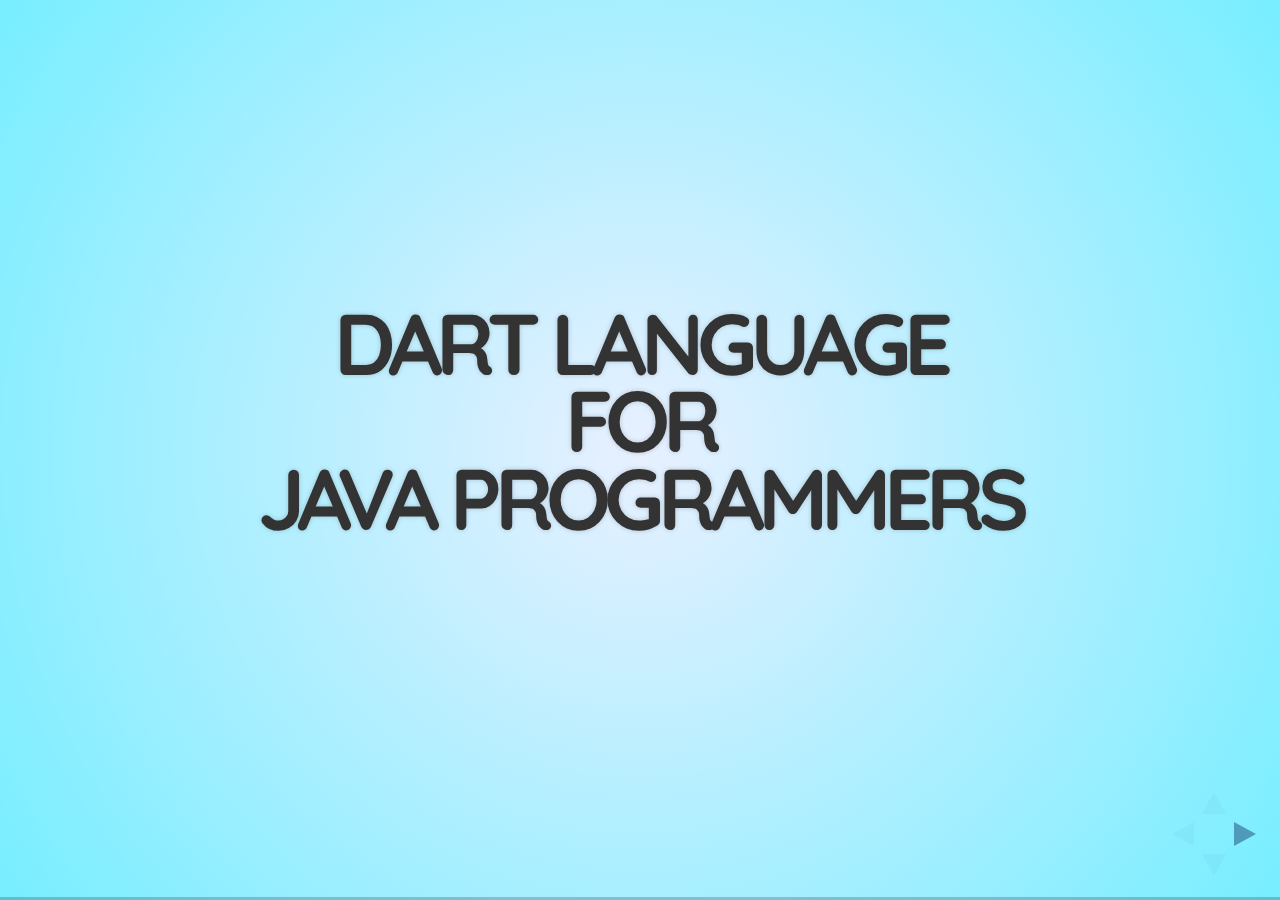
==== commit a5e7bb46: "Update of ES2015; refresh CSS for new Reveal" ====
--- a/Dart-1.0/index.html
+++ b/Dart-1.0/index.html
@@ -49,7 +49,7 @@
 
 <section data-markdown><script type="text/template">
 ### A sample class
-````dart
+```dart
 /** An employee is a Person with an enterprise id, a department and a salary. */
 class Employee extends Person implements HasId
 {
@@ -76,18 +76,18 @@
 
   @override String toString() { return name + " " + salary.toString() + " " + department.toString(); }
 }
-````
+```
 </script></section>
 
 <section data-markdown><script type="text/template">
 ##### Used as:
-````dart
+```dart
 Employee employee = new Employee("John J", "H2G2-42");
 employee.setSalary(1500).setDepartment(Department.DEVELOPMENT);
 print(employee);
 employee.setDepartment(Department.ACCOUNTING).changeSalary(1000);
 print(employee);
-````
+```
 This looks like a Java class, but it is actually Dart code!
 
 But there is more in Dart, we can see a more idiomatic version of this class, less verbose.
@@ -95,7 +95,7 @@
 
 <section data-markdown><script type="text/template">
 ### An idiomatic Dart class
-````dart
+```dart
 /// An employee is a [Person] with an enterprise id, a [Department] and a salary.
 class Employee extends Person implements HasId
 {
@@ -115,25 +115,25 @@
   // String interpolation
   @override String toString() => "$name $salary $department";
 }
-````
+```
 </script></section>
 
 <section data-markdown><script type="text/template">
 ##### Used as:
-````dart
+```dart
 Employee employeeI = new Employee("John I", "H2G2-42");
 employeeI ..salary = 1500 ..department = Department.DEVELOPMENT;
 print(employeeI);
 employeeI ..department = Department.ACCOUNTING ..changeSalary(1000);
 print(employeeI);
-````
+```
 
 As you can see, Dart code is smaller, avoiding lot of boilerplate code.
 </script></section>
 
 <section data-markdown><script type="text/template">
 #### Classes used in the above code
-````dart
+```dart
 abstract class HasId { String id; } // Interface definition. Automatically defines the accessors
 
 class Person { final String name; Person.named(this.name); } // Named constructor
@@ -151,7 +151,7 @@
 
   @override String toString() => name;
 }
-````
+```
 </script></section>
 
 				</section>
@@ -242,11 +242,11 @@
 
 <section data-markdown><script type="text/template">
 ### Variable declaration and assignment
-````dart
+```dart
 String str = "foo";
 int value;
 value = 42;
-````
+```
 Declaration with default value or explicit initialization, assignment, all familiar...
 The semi-colons are mandatory.
 
@@ -260,9 +260,9 @@
 
 <section data-markdown><script type="text/template">
 ### Functions
-````dart
+```dart
 int square(int x) { return x * x; }
-````
+```
 Familiar, again, but there is more in Dart!
 </script></section>
 
@@ -379,7 +379,7 @@
 <section data-markdown><script type="text/template">
 #### String examples
 
-````dart
+```dart
 const NO_ESCAPE = r"Nothing\nCan Escape\u000AFrom Here!\n$notInterpolated";
 final String MULTI_LINE = """
 <-- Initial newline is ignored.
@@ -387,20 +387,20 @@
 Final newline is included -->
 """
 "This string is added to the previous literal!";
-````
+```
 </script></section>
 
 <section data-markdown><script type="text/template">
 #### Lists
 
 Are extensible arrays, ordered group of objects. They have the same syntax as Java's arrays (0-based, indexing, .length) but literals look like JavaScript:
-````dart
+```dart
 var list = [ 1, 3, 5, 7 ];
-````
+```
 A list declared as
-````dart
+```dart
 var list = new List(5);
-````
+```
 has a fixed size.
 </script></section>
 
@@ -408,7 +408,7 @@
 #### Maps
 
 Associate keys and values. Literals and access are in JavaScript style:
-````dart
+```dart
 var stuff = { 'a': "one", 'b': "two" };
 stuff['c'] = "three";
 assert(stuff['d'] == null);
@@ -416,7 +416,7 @@
 
 // Typing a literal with generics
 Map<String, Person> people = <String, Person>{};
-````
+```
 </script></section>
 
 <section data-markdown><script type="text/template">
@@ -441,30 +441,30 @@
 `~/` divides two numbers, returning an integer result.
 
 `as` casts a type to another.
-````dart
+```dart
 (somebody as Person).firstName = "John"; // Throws an exception if somebody cannot be cast!
-````
+```
 `is` is true if the object has the specified type.
-````dart
+```dart
 if (somebody is Person) ...
-````
+```
 `is!` is false if the object has the specified type.
-````dart
+```dart
 if (somebody is! Person) alert();
-````
+```
 </script></section>
 
 <section data-markdown><script type="text/template">
 `.` is the classical member access.
 
 `..` is a cascade operator, allowing to perform multiple operations on the members of a single object.
-````dart
+```dart
 person..eats("at Joe's")..sleeps("tonight");
-````
+```
 is equivalent to
-````dart
+```dart
 person.eats("at Joe's"); person.sleeps("tonight");
-````
+```
 without the need to explicitly return `this` on these methods.
 </script></section>
 
@@ -487,9 +487,9 @@
 #### For loop
 
 Beside the numerical `for` loop, `Iterable` classes (`List`, `Set`, etc.) support the `for in` iteration:
-````dart
+```dart
 for (var item in collection) { doStuffWith(item); }
-````
+```
 Iterables also have the `forEach()` method taking a function as parameter. See the Function section.
 </script></section>
 
@@ -497,10 +497,10 @@
 #### Assert
 
 The `assert` statement throws an exception (`AssertionError`) if its parameter is false. They work only in checked mode, they are ignored (stripped out) in production mode.
-````dart
+```dart
 assert(param != null);
 assert(number >= 1 && number <= 100);
-````
+```
 </script></section>
 
 <section data-markdown><script type="text/template">
@@ -515,7 +515,7 @@
 
 <section data-markdown><script type="text/template">
 ##### Switch / case example
-````dart
+```dart
 switch (state)
 {
   case 'START':
@@ -539,7 +539,7 @@
   default: // Catch-all clause
     throw "Illegal state!";
 }
-````
+```
 </script></section>
 
 <section data-markdown><script type="text/template">
@@ -552,7 +552,7 @@
 
 <section data-markdown><script type="text/template">
 ##### Exception example
-````dart
+```dart
 try
 {
   doStuffThrowingExceptions();
@@ -574,7 +574,7 @@
 {
   // Catch all other objects than could have been thrown
 }
-````
+```
 </script></section>
 
 </section>
@@ -587,16 +587,16 @@
 These are important in Dart, and have many syntax goodies.
 
 Base syntax looks like:
-````dart
+```dart
 void doStuff(int number) { print("I do stuff with $number."); }
-````
+```
 In this form, types can be omitted but style guide recommends to put them.
 
 For simple functions, a shorthand syntax is available:
-````dart
+```dart
 doStuff(number) => print("I do stuff with $number.");
 present(person) => "My name is ${person.name}";
-````
+```
 Types can be added but style guide recommends to omit them...
 
 There can be only one expression (not a statement) after the `=>`.
@@ -624,24 +624,24 @@
 <section data-markdown><script type="text/template">
 #### Named optional parameters
 Named optional parameters are defined between soft braces:
-````dart
+```dart
 void setFlags({ bool bold, bool hidden }) { ... }
-````
+```
 and they can have default values:
-````dart
+```dart
 void setFlags({ bool bold: false, bool hidden: false }) { ... }
-````
+```
 They are called as:
-````dart
+```dart
 setFlags(bold: true); // bold is true, hidden is false
-````
+```
 </script></section>
 
 <section data-markdown><script type="text/template">
 #### Positional optional parameters
 
 Positional optional parameters are defined between square brackets:
-````dart
+```dart
 String build(String one, [ String two, String three ])
 {
   String result = "Making $one";
@@ -655,25 +655,25 @@
   }
   return result;
 }
-````
+```
 called as:
-````dart
+```dart
 build("First"); // ==> Making First
 build("First", "Second"); // ==> Making First with Second
 build("First", "Second", "Third"); // ==> Making First with Second and even with Third
-````
+```
 </script></section>
 
 <section data-markdown><script type="text/template">
 #### Positional optional parameters (con't)
 
 Positional parameters can have default values too:
-````dart
+```dart
 String build(String one, [ String two = "second one", String three ])
 {
   // idem
 }
-````
+```
 </script></section>
 
 <section data-markdown><script type="text/template">
@@ -692,7 +692,7 @@
 
 <section data-markdown><script type="text/template">
 #### First-class objects: example
-````dart
+```dart
 void bar({ int x, int y })
 {
   toString(v) { return v == null ? '' : v.toString(); }
@@ -715,7 +715,7 @@
 
 var onTheFly = (message) => "Speak up: ${message.toUpperCase()}!";
 print(onTheFly("important sentence"));
-````
+```
 An anonymous function is made with a parameter list (can be empty), followed by `=>` and an expression.
 </script></section>
 
@@ -723,7 +723,7 @@
 #### Lexical closures
 
 A *closure* is a function object that has access to variables in its lexical scope, even when the function is used outside of its original scope.
-````dart
+```dart
 Function prefixerMaker(String prefix)
 {
   prefixer(String word)
@@ -741,7 +741,7 @@
   assert(prefixer1("pan") == "japan");
   assert(prefixer2("Omer") == "doh-Omer");
 }
-````
+```
 The `prefixer()` closes over the `prefix` parameter, it is associated with its value when it is returned.
 </script></section>
 
@@ -749,7 +749,7 @@
 #### Closures over for-loop
 
 Functions can also close over the iteration variables of a for loop, as if they were function parameters.
-````dart
+```dart
 var closures = [];
 for (int i = 1, j = 100; i < 5; i++, j -= 10)
 {
@@ -759,7 +759,7 @@
 {
 	print(f(3));
 }
-````
+```
 Prints out 103, 96, 89, 82
 </script></section>
 
@@ -773,14 +773,14 @@
 Functions and data in a class are members of the class and are called *methods* and *instance variables*.
 
 When a class provides a constant constructor, we can create  a compile-time constant instance using `const` instead of `new`.
-````dart
+```dart
 var p = const Vector(1, 2);
-````
+```
 Such constant can be used as default parameter. Their instance is unique:
-````dart
+```dart
 var q = const Vector(1, 2);
 assert(identical(p, q)); // Same instance
-````
+```
 </script></section>
 
 <section data-markdown><script type="text/template">
@@ -793,7 +793,7 @@
 #### Constructors
 
 The classical form of constructors is supported:
-````dart
+```dart
 class Point
 {
   int x;
@@ -805,7 +805,7 @@
     this.y = y;
   }
 }
-````
+```
 As in Java, the style guide recommends using `this` only to disambiguate variable names.
 </script></section>
 
@@ -813,7 +813,7 @@
 ##### Initialization constructors
 
 Since this pattern is very common, Dart made a shortcut for it:
-````dart
+```dart
 class Point
 {
   int x;
@@ -821,14 +821,14 @@
 
   Point(this.x, this.y);
 }
-````
+```
 </script></section>
 
 <section data-markdown><script type="text/template">
 ##### Constructor overloading
 
 As seen, Dart doesn't allow function overloading, so it provides named constructors for alternatives:
-````dart
+```dart
 class Point
 {
   int x;
@@ -842,14 +842,14 @@
     y = json['y'];
   }
 }
-````
+```
 </script></section>
 
 <section data-markdown><script type="text/template">
 ##### Constructors with init list
 
 A constructor can set instances variables before the constructor body runs, by using an initialization list:
-````dart
+```dart
 class Point
 {
   int x;
@@ -862,14 +862,14 @@
     otherInit();
   }
 }
-````
+```
 </script></section>
 
 <section data-markdown><script type="text/template">
 ##### Calling other constructor
 
 A constructor can call its parent's constructor:
-````dart
+```dart
 class Point3D extends Point
 {
   int z;
@@ -879,9 +879,9 @@
     this.z = z;
   }
 }
-````
+```
 and can just redirect to another constructor:
-````dart
+```dart
 class Point
 {
   int x;
@@ -891,14 +891,14 @@
   Point.onX(int x) : this(x, 0);
   Point.onY(int y) : this(0, y);
 }
-````
+```
 </script></section>
 
 <section data-markdown><script type="text/template">
 ##### Const constructors
 
 You can make compile-time constant objects by providing a `const` constructor.
-````dart
+```dart
 class FixedPoint
 {
   // Instance variables must be final
@@ -908,18 +908,18 @@
 
   static final FixedPoint origin = const FixedPoint(0, 0);
 }
-````
+```
 
 They are created by using `const` instead of `new`.
-````dart
+```dart
 var p = const FixedPoint(1, 2);
-````
+```
 Such constants can be used as default value for optional parameters. Identical constants are the same object:
-````dart
+```dart
 var q = const FixedPoint(1, 2);
 assert(identical(p, q)); // Same instance
 assert(identical(const FixedPoint(0, 0), FixedPoint.origin));
-````
+```
 </script></section>
 
 <section data-markdown><script type="text/template">
@@ -930,7 +930,7 @@
 
 <section data-markdown><script type="text/template">
 ##### Factory constructor example
-````dart
+```dart
 class Logger
 {
   final String name;
@@ -955,7 +955,7 @@
 
 var logger = new Logger('UI');
 logger.log("Something happened!");
-````
+```
 </script></section>
 
 <section data-markdown><script type="text/template">
@@ -970,24 +970,24 @@
 #### Accessors
 
 As seen, when we access an instance variable, we do it via implicit accessors. They can be made explicit with the `get` and `set` keywords.
-````dart
+```dart
 class Product
 {
   float price;
 }
-````
+```
 `Product`'s variable is accessed directly:
-````dart
+```dart
 product.price = 42;
 print("${product.price} €");
-````
+```
 </script></section>
 
 <section data-markdown><script type="text/template">
 #### Accessor definition
 
 If, one day, we must check the value when setting it, or transform it before returning it, it can be done without change to the interface:
-````dart
+```dart
 class Product
 {
   static const num VAT = 0.196;
@@ -997,7 +997,7 @@
   num get price => priceWithoutVAT * (1 + VAT);
   set price(num p) => priceWithoutVAT = p / (1 + VAT);
 }
-````
+```
 and it is still accessed like: `product.price = 42;`
 
 and we can use `product.priceWithoutVAT` too.
@@ -1008,7 +1008,7 @@
 #### Implicit interfaces
 
 Actually, Dart doesn't have an `interface` keyword. Every class implicitly defines an interface containing all the instance members of the class (not only methods, but also instance variables, or actually their accessors).
-````dart
+```dart
 class Animal
 {
   String name;
@@ -1023,7 +1023,7 @@
   void speak() { print("$name quacks!"); } // This one too
   // The constructor isn't part of the interface; neither is the const.
 }
-````
+```
 </script></section>
 
 <section data-markdown><script type="text/template">
@@ -1040,19 +1040,19 @@
 #### Overridable operators
 
 The following operators are overridable, ie. you can redefine them in a class, allowing to use the operator on instances of this class.
-````
+```
 <   +   |   []
 >   /   ^   []=
 <=  ~/  &   ~
 >=  *   <<  ==
 -   %   >>
-````
+```
 The corresponding assignment operators (like `+=`) are overridden as well.
 </script></section>
 
 <section data-markdown><script type="text/template">
 ##### Overridable operators example
-````dart
+```dart
 class Vector
 {
   final num x;
@@ -1072,12 +1072,12 @@
 
   @override String toString() => "($x, $y)";
 }
-````
+```
 </script></section>
 
 <section data-markdown><script type="text/template">
 ##### Overridable operators usage
-````dart
+```dart
 final v1 = new Vector(1, 2);
 final v2 = new Vector(5, 7);
 
@@ -1087,7 +1087,7 @@
 var subv = new Vector(3.14, 2.71);
 subv -= v1;
 print("Overridden minus on vector: $subv");
-````
+```
 </script></section>
 
 <section data-markdown><script type="text/template">
@@ -1101,7 +1101,7 @@
 </script></section>
 
 <section data-markdown><script type="text/template">
-````dart
+```dart
 abstract class NameBrick { String name; } // Mixin. abstract is not mandatory but makes sense...
 
 abstract class HumanNameBrick // Mixin
@@ -1122,11 +1122,11 @@
 }
 
 abstract class CompanyEntity { String officialId; CompanyEntity(this.officialId); } // Base brick...
-````
-</script></section>
-
-<section data-markdown><script type="text/template">
-````dart
+```
+</script></section>
+
+<section data-markdown><script type="text/template">
+```dart
 class Company extends CompanyEntity with NameBrick, AddressBrick  // The class must extend another to use a mixin
 {
   Company(String officialId, String name) : super(officialId)
@@ -1147,12 +1147,12 @@
 
   @override String toString() => "My name is $lastName, $fullName.";
 }
-````
+```
 </script></section>
 
 <section data-markdown><script type="text/template">
 Usage:
-````dart
+```dart
 Person p1 = new Person(25, "Demi", "Lees");
 p1..addressLine1 = "Hollywood Drive" ..postalCode = "4651"
     ..city = "Los Angeles" ..country = "USA";
@@ -1165,7 +1165,7 @@
 c..addressLine1 = "Muholland Drive" ..postalCode = "4670"
     ..city = "Hollywood" ..country = "USA";
 print(c); print(c.formattedAddress);
-````
+```
 </script></section>
 
 <section data-markdown><script type="text/template">
@@ -1210,40 +1210,40 @@
 The namespace of a library can be used in the scope of another library (or app), by using the `import` directive.
 
 Examples:
-````dart
+```dart
 import 'dart:html'; // Used in many Web apps
 import 'package:userDefinedLib/utils.dart';
 import 'sameFolder.dart';
-````
+```
 `import` wants a URI specifying the library. All built-in libraries use the special `dart:` scheme. Other libraries can use a file system path or the `package:` scheme. The later specifies libraries provided by a package manager such as the `pub` tool.
 </script></section>
 
 <section data-markdown><script type="text/template">
 ##### Library prefix
 To avoid potential conflicts (two libraries using the same identifier), you can specify a prefix on one or both libraries. For example, if you use two libraries defining the very common name `Node`, one can be prefixed:
-````dart
+```dart
 import 'package:lib1/lib1.dart';
 import 'package:lib2/lib2.dart' as other;
 
 var node1 = new Node(); // Use Node from lib1
 var node2 = new other.Node(); // Use Node from lib2
-````
+```
 </script></section>
 
 <section data-markdown><script type="text/template">
 ##### Partial library import
 You can also import only part of a library:
-````dart
+```dart
 import 'package:lib1/lib1.dart' show Node; // Import only Node
 import 'package:lib2/lib2.dart' hide Node; // Import everything except Node
-````
+```
 </script></section>
 
 <section data-markdown><script type="text/template">
 #### Defining libraries
 
 To make your own library, you declare it with `library` and specify additional files with `part`.
-````dart
+```dart
 library html_soup; // Declare this .dart file is a library named html_soup
 
 import 'dart:hml'; // This library uses the HTML library
@@ -1252,20 +1252,20 @@
 part 'query.dart';
 
 // Main code here
-````
+```
 In the `parser.dart` and the `query.dart` files:
-````dart
+```dart
 part of html_soup;
 
 // Code goes here
-````
+```
 </script></section>
 
 <section data-markdown><script type="text/template">
 ##### Library export
 You can combine or re-package libraries by re-exporting part or all of them.
 Example:
-````dart
+```dart
 library foo;
 yo() => print('Yo!');
 
@@ -1278,7 +1278,7 @@
 import 'bar.dart';
 
 yo(); // We can use the function defined in foo.dart
-````
+```
 </script></section>
 
 </section>
@@ -1289,11 +1289,11 @@
 ### Typedef
 
 Functions are objects, of type `Function`. If you want more typing, indicating what are the parameter types and the return type, you need to use a typedef:
-````dart
+```dart
 typedef int Comparator(Object a, Object b);
-````
+```
 Thus, we can specify exactly the kind of function expected in a variable or parameter:
-````dart
+```dart
 class SortedStuff
 {
   Comparator comparator;
@@ -1309,7 +1309,7 @@
   assert(stuff.comparator is Function); // Still true
   assert(stuff.comparator is Comparator); // More precise
 }
-````
+```
 </script></section>
 
 <section data-markdown><script type="text/template">
@@ -1325,7 +1325,7 @@
 #### Metadata creation
 
 You can create your own metadata annotations. For example:
-````dart
+```dart
 library todo;
 
 class todo
@@ -1335,9 +1335,9 @@
 
   const todo(this.owner, this.task);
 }
-````
+```
 Used as:
-````dart
+```dart
 import 'todo.dart'
 
 @todo('somebody', 'This should work!')
@@ -1345,7 +1345,7 @@
 {
   trySomething();
 }
-````
+```
 </script></section>
 
 <section data-markdown><script type="text/template">
@@ -1398,7 +1398,7 @@
 </script></section>
 <section data-markdown><script type="text/template">
 #### Testing highlight.js for Dart
-````dart
+```dart
 library stuff;
 import 'dart:mirrors';
 
@@ -1427,7 +1427,7 @@
 
 	@override toString() => a$_ + d$d;
 }
-````
+```
 </script></section>
 				</section>
 			</div>
@@ -1442,8 +1442,8 @@
 			// Full list of configuration options available here:
 			// https://github.com/hakimel/reveal.js#configuration
 			Reveal.initialize({
-				width: 1000,
-				height: 730,
+				width: 1200,
+				height: 700,
 
 				controls: true,
 				progress: true,
--- a/_Reveal-PLS/sky.css
+++ b/_Reveal-PLS/sky.css
@@ -28,7 +28,7 @@
 
 .reveal {
   font-family: "Open Sans", sans-serif;
-  font-size: 36px;
+  font-size: 32px;
   font-weight: normal;
   letter-spacing: -0.02em;
   color: #333333;
@@ -78,6 +78,8 @@
 
 .reveal p, .reveal li, .reveal code {
   text-align: left;
+  line-height: 1.2em;
+  margin-top: 0.5em;
 }
 
 .reveal pre {
